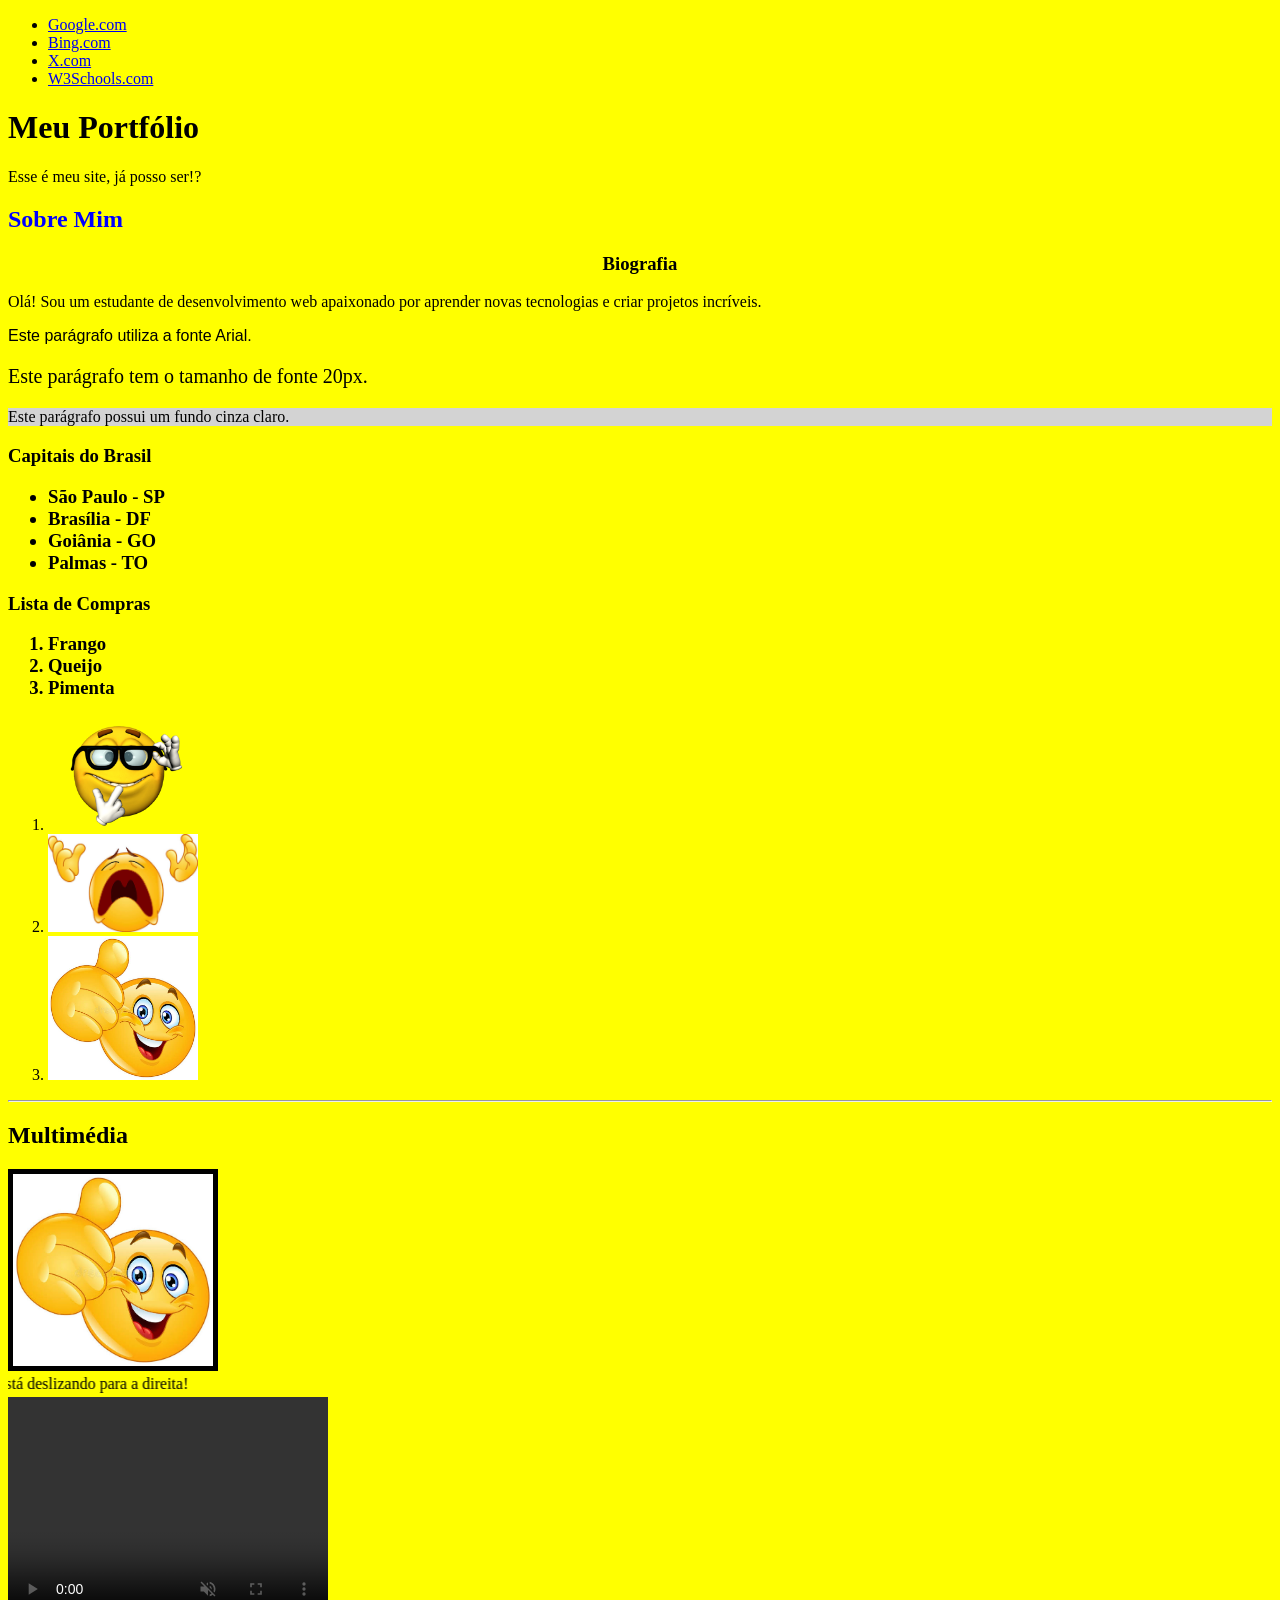
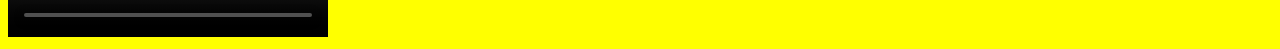
==== index.html @ d8d15885 "Implementando instruções dos Blocos 1, 2 e 5 no index.html e atualizando historico.log" ====
<!--
Descricao: Exercícios da Aula 02 - Introdução básica ao HTML e CSS
nome_arquivo: index.html
nome_exercicio: Atividade 02 - Introdução básica ao HTML e CSS
nome_aluno: Luiz Eduardo Moraes Sandoval
email_aluno: luiz.sandoval@portalsesisp.org.br
turma: TDEE 1BA- 2026
-->

<!DOCTYPE html>
<html lang="pt">
<head>
    <!-- O head contém informações sobre o documento que não são exibidas diretamente na página, como metadados, título e links para scripts ou estilos. -->
    <meta charset="UTF-8">
    <title>Meu Portfólio</title>
</head>
<body style="background-color:yellow;">
    <ul>
        <li><a href="https://www.google.com">Google.com</a></li>
        <li><a href="https://www.bing.com">Bing.com</a></li>
        <li><a href="https://www.x.com">X.com</a></li>
        <li><a href="https://www.w3schools.com">W3Schools.com</a></li>
    </ul>

    <h1>Meu Portfólio</h1>
    <p>Esse é meu site, já posso ser!?</p>

    <h2 style="color:blue;">Sobre Mim</h2>
    <h3 style="text-align:center;">Biografia</h3>
    <p>Olá! Sou um estudante de desenvolvimento web apaixonado por aprender novas tecnologias e criar projetos incríveis.</p>
    <p style="font-family:Arial;">Este parágrafo utiliza a fonte Arial.</p>
    <p style="font-size:20px;">Este parágrafo tem o tamanho de fonte 20px.</p>
    <p style="background-color: lightgrey;">Este parágrafo possui um fundo cinza claro.</p>

    <h3>
        <strong>Capitais do Brasil</strong>
        <ul>
            <li>São Paulo - SP</li>
            <li>Brasília - DF</li>
            <li>Goiânia - GO</li>
            <li>Palmas - TO</li>
        </ul>
    </h3>

    <h3>
        Lista de Compras
        <ol>
                <li>Frango</li>
                <li>Queijo</li>
                <li>Pimenta</li>
        </ol>
    </h3>

    <ol>
        <li><img src="assets/images/nerd emote.png" width="150"></li>
        <li><img src="assets/images/decepção.jpg" width="150"></li>
        <li><img src="assets/images/joia.jpg" width="150"></li>
    </ol>

    <hr>
    <h2>Multimédia</h2>
    <!-- Imagem com alt, largura 200px e borda preta -->
    <img src="assets/images/joia.jpg" alt="Imagem de uma joia" width="200" style="border:5px solid black;">

    <!-- Marquee deslizando para a direita com velocidade 10 -->
    <marquee direction="right" scrollamount="10">Este texto está deslizando para a direita!</marquee>

    <!-- Vídeo com controles, redimensionado e autoplay (muted) -->
    <video width="320" height="240" controls autoplay muted>
        <source src="assets/video.mp4" type="video/mp4">
        Seu navegador não suporta a tag de vídeo.
    </video>

</body>
</html>
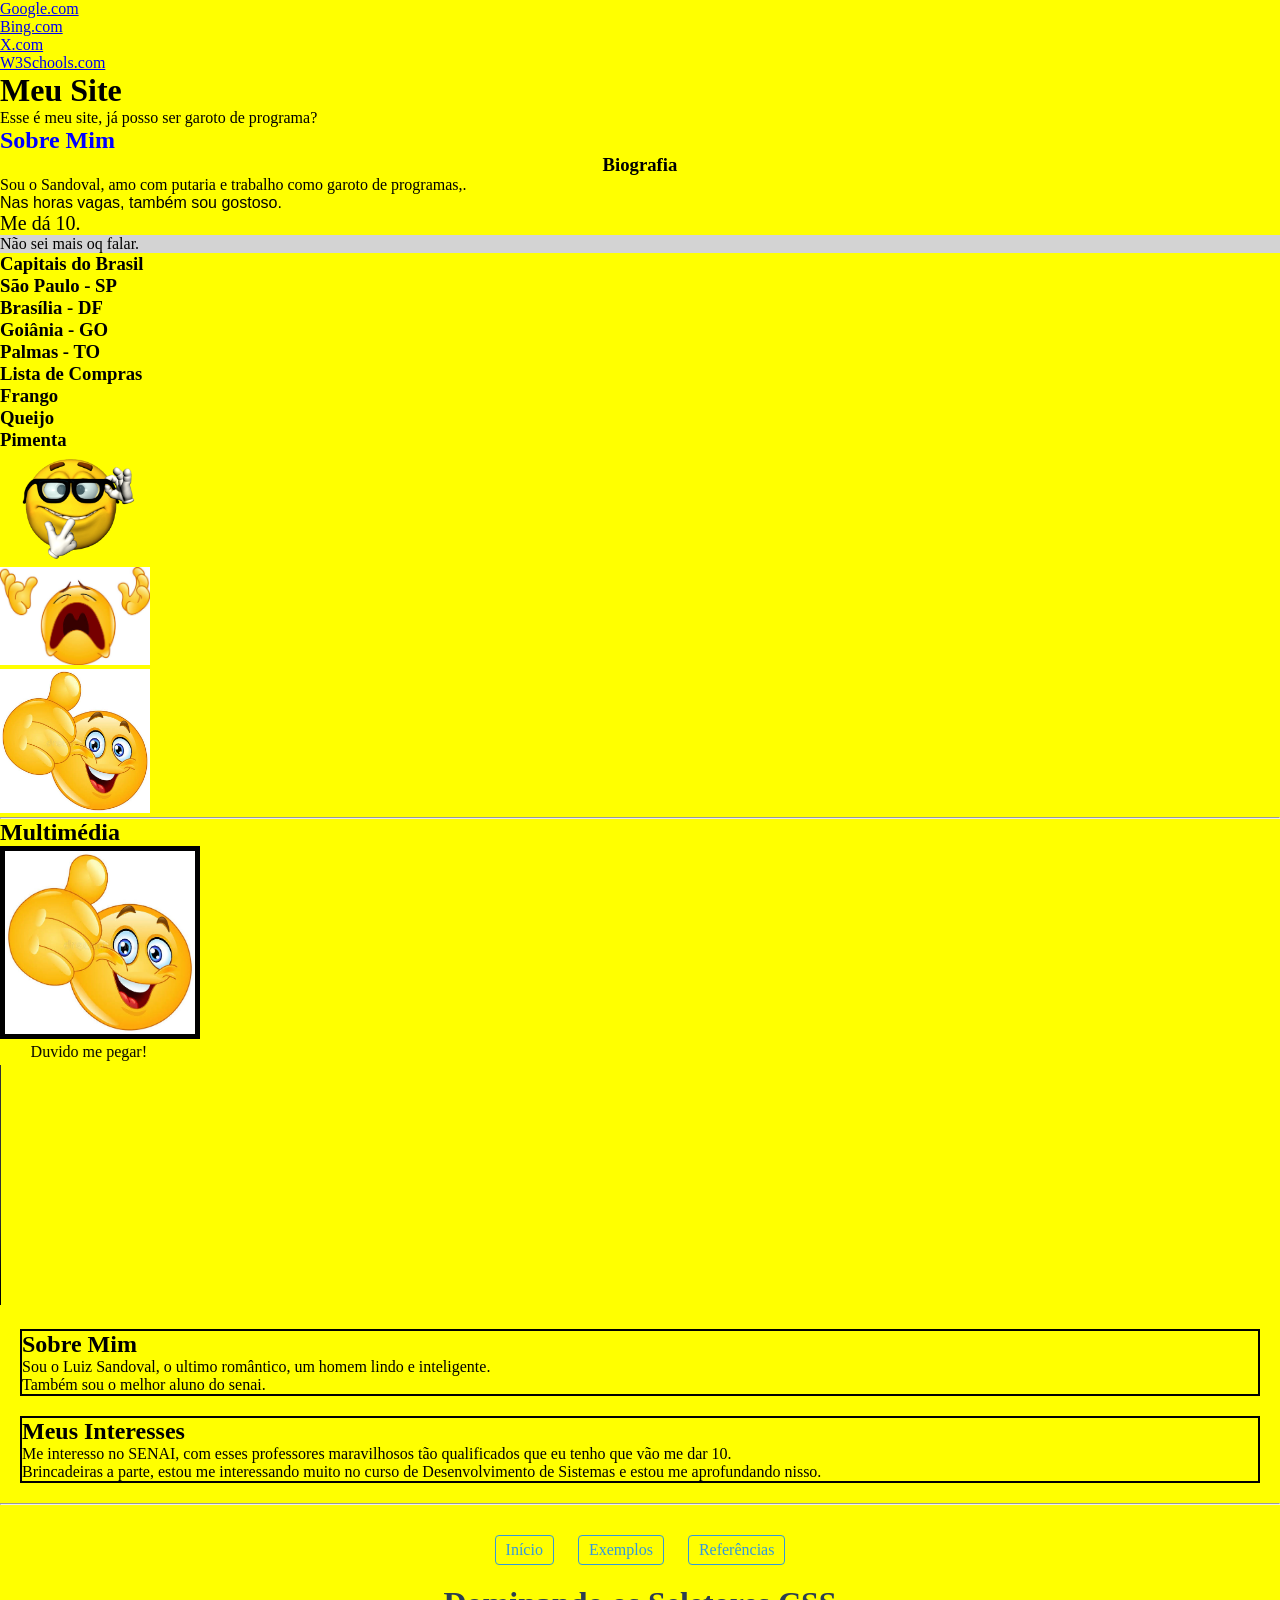
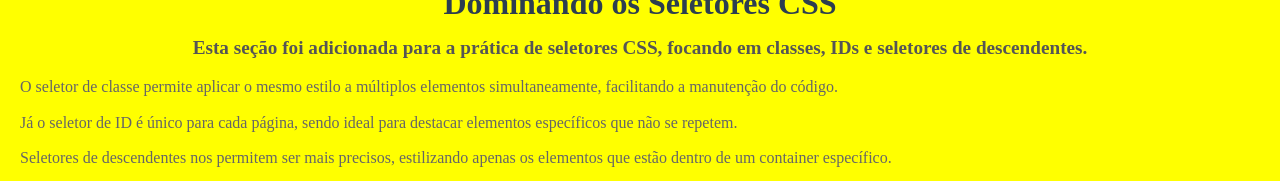
==== commit 065080af: "adicionando css" ====
--- a/index.html
+++ b/index.html
@@ -8,13 +8,18 @@
 -->
 
 <!DOCTYPE html>
-<html lang="pt">
+<html lang="pt-br">
 <head>
-    <!-- O head contém informações sobre o documento que não são exibidas diretamente na página, como metadados, título e links para scripts ou estilos. -->
     <meta charset="UTF-8">
-    <title>Meu Portfólio</title>
+    <meta name="viewport" content="width=device-width, initial-scale=1.0">
+    <title>Atividade Integrada - Aula 02 e Seletores CSS</title>
+    <link rel="stylesheet" href="style.css">
 </head>
 <body style="background-color:yellow;">
+
+    <!-- ==============================================================================
+         CONTEÚDO DA ATIVIDADE ANTERIOR (AULA 02)
+         ============================================================================== -->
     <ul>
         <li><a href="https://www.google.com">Google.com</a></li>
         <li><a href="https://www.bing.com">Bing.com</a></li>
@@ -22,15 +27,15 @@
         <li><a href="https://www.w3schools.com">W3Schools.com</a></li>
     </ul>
 
-    <h1>Meu Portfólio</h1>
-    <p>Esse é meu site, já posso ser!?</p>
+    <h1>Meu Site</h1>
+    <p>Esse é meu site, já posso ser garoto de programa?</p>
 
     <h2 style="color:blue;">Sobre Mim</h2>
     <h3 style="text-align:center;">Biografia</h3>
-    <p>Olá! Sou um estudante de desenvolvimento web apaixonado por aprender novas tecnologias e criar projetos incríveis.</p>
-    <p style="font-family:Arial;">Este parágrafo utiliza a fonte Arial.</p>
-    <p style="font-size:20px;">Este parágrafo tem o tamanho de fonte 20px.</p>
-    <p style="background-color: lightgrey;">Este parágrafo possui um fundo cinza claro.</p>
+    <p>Sou o Sandoval, amo com putaria e trabalho como garoto de programas,.</p>
+    <p style="font-family:Arial;">Nas horas vagas, também sou gostoso.</p>
+    <p style="font-size:20px;">Me dá 10.</p>
+    <p style="background-color: lightgrey;">Não sei mais oq falar.</p>
 
     <h3>
         <strong>Capitais do Brasil</strong>
@@ -45,25 +50,25 @@
     <h3>
         Lista de Compras
         <ol>
-                <li>Frango</li>
-                <li>Queijo</li>
-                <li>Pimenta</li>
+            <li>Frango</li>
+            <li>Queijo</li>
+            <li>Pimenta</li>
         </ol>
     </h3>
 
     <ol>
-        <li><img src="assets/images/nerd emote.png" width="150"></li>
-        <li><img src="assets/images/decepção.jpg" width="150"></li>
-        <li><img src="assets/images/joia.jpg" width="150"></li>
+        <li><img src="assets/icons/nerd emote.png" width="150"></li>
+        <li><img src="assets/icons/decepção.jpg" width="150"></li>
+        <li><img src="assets/icons/joia.jpg" width="150"></li>
     </ol>
 
     <hr>
     <h2>Multimédia</h2>
     <!-- Imagem com alt, largura 200px e borda preta -->
-    <img src="assets/images/joia.jpg" alt="Imagem de uma joia" width="200" style="border:5px solid black;">
+    <img src="assets/icons/joia.jpg" alt="Imagem top" width="200" style="border:5px solid black;">
 
     <!-- Marquee deslizando para a direita com velocidade 10 -->
-    <marquee direction="right" scrollamount="10">Este texto está deslizando para a direita!</marquee>
+    <marquee direction="right" scrollamount="10">Duvido me pegar!</marquee>
 
     <!-- Vídeo com controles, redimensionado e autoplay (muted) -->
     <video width="320" height="240" controls autoplay muted>
@@ -71,5 +76,47 @@
         Seu navegador não suporta a tag de vídeo.
     </video>
 
+    <!-- Bloco 7: Estrutura Semântica e Organização -->
+    <section style="border: 2px solid black; margin: 20px;">
+        <h2>Sobre Mim</h2>
+        <p>Sou o Luiz Sandoval, o ultimo romântico, um homem lindo e inteligente.</p>
+        <p>Também sou o melhor aluno do senai.</p>
+    </section>
+
+    <section style="border: 2px solid black; margin: 20px;">
+        <h2>Meus Interesses</h2>
+        <p>Me interesso no SENAI, com esses professores maravilhosos tão qualificados que eu tenho que vão me dar 10.</p>
+        <p>Brincadeiras a parte, estou me interessando muito no curso de Desenvolvimento de Sistemas e estou me aprofundando nisso.</p>
+    </section>
+
+    <hr>
+
+    <!--
+         CONTEÚDO DA ATIVIDADE DE HOJE (SELETORES CSS)
+    -->
+    <nav>
+        <a href="#">Início</a>
+        <a href="#">Exemplos</a>
+        <a href="#">Referências</a>
+    </nav>
+
+    <h1 class="titulo">Dominando os Seletores CSS</h1>
+
+    <p id="descricao">
+        Esta seção foi adicionada para a prática de seletores CSS, focando em classes, IDs e seletores de descendentes.
+    </p>
+
+    <p class="paragrafo-simples">
+        O seletor de classe permite aplicar o mesmo estilo a múltiplos elementos simultaneamente, facilitando a manutenção do código.
+    </p>
+
+    <p class="paragrafo-simples">
+        Já o seletor de ID é único para cada página, sendo ideal para destacar elementos específicos que não se repetem.
+    </p>
+
+    <p class="paragrafo-simples">
+        Seletores de descendentes nos permitem ser mais precisos, estilizando apenas os elementos que estão dentro de um container específico.
+    </p>
+
 </body>
 </html>
--- a/style.css
+++ b/style.css
@@ -0,0 +1,53 @@
+/* Seletor Universal: Zerando margin e padding de todos os elementos */
+* {
+    margin: 0;
+    padding: 0;
+    box-sizing: border-box;
+}
+
+/* Seletor de Classe: Estilizando o título principal */
+.titulo {
+    color: #2c3e50;
+    text-align: center;
+    margin-top: 20px;
+}
+
+/* Seletor de ID: Aumentando o tamanho da fonte da descrição */
+#descricao {
+    font-size: 1.2rem;
+    font-weight: bold;
+    text-align: center;
+    margin: 15px 0;
+    color: #555;
+}
+
+/* Seletor de Classe: Estilizando os parágrafos simples */
+.paragrafo-simples {
+    color: #666;
+    line-height: 1.6;
+    margin: 10px 20px;
+    text-align: justify;
+}
+
+/* Seletor de Descendente: Estilizando os links dentro do menu de navegação */
+nav a {
+    text-decoration: none;
+    color: #3498db;
+    margin: 0 10px;
+    font-weight: 500;
+    display: inline-block;
+    padding: 5px 10px;
+    border: 1px solid #3498db;
+    border-radius: 4px;
+}
+
+nav a:hover {
+    background-color: #3498db;
+    color: white;
+}
+
+/* Estilizando o container nav para centralizar os links */
+nav {
+    text-align: center;
+    margin-top: 30px;
+}
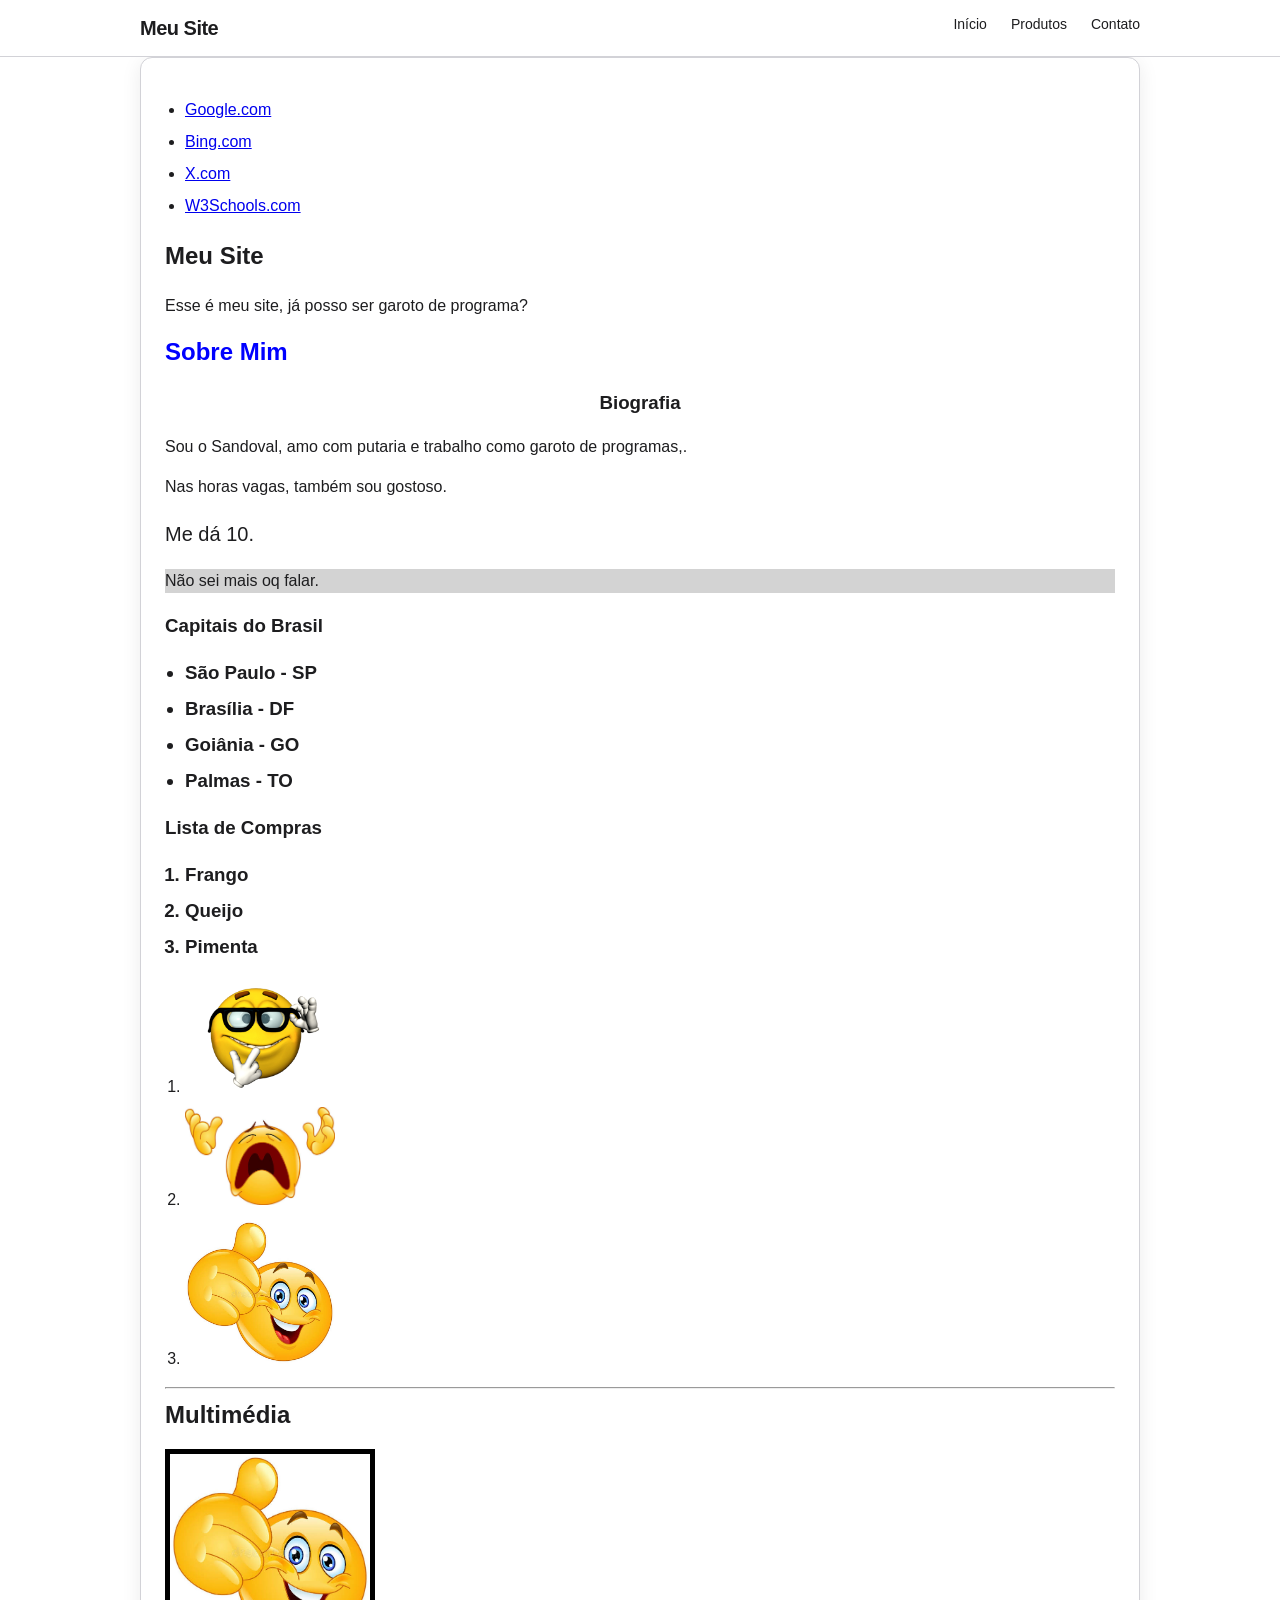
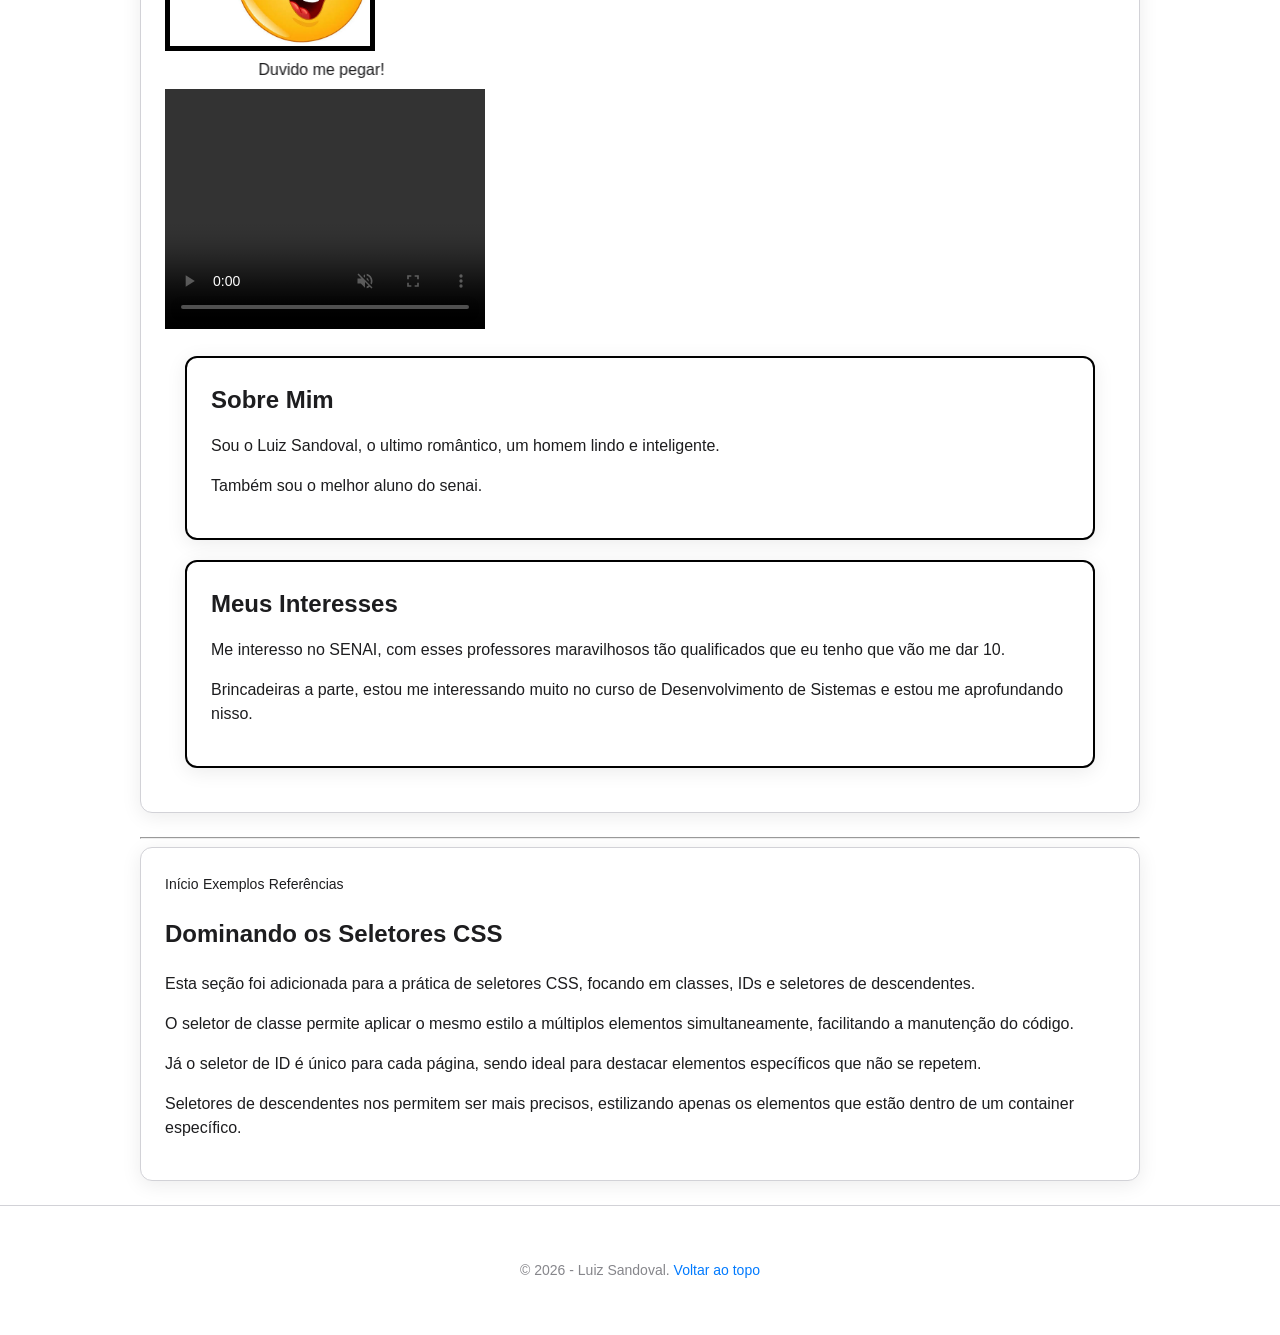
==== commit d1eaedea: "Estilização e abas de navegação" ====
--- a/index.html
+++ b/index.html
@@ -15,108 +15,125 @@
     <title>Atividade Integrada - Aula 02 e Seletores CSS</title>
     <link rel="stylesheet" href="style.css">
 </head>
-<body style="background-color:yellow;">
+<body>
 
-    <!-- ==============================================================================
-         CONTEÚDO DA ATIVIDADE ANTERIOR (AULA 02)
-         ============================================================================== -->
-    <ul>
-        <li><a href="https://www.google.com">Google.com</a></li>
-        <li><a href="https://www.bing.com">Bing.com</a></li>
-        <li><a href="https://www.x.com">X.com</a></li>
-        <li><a href="https://www.w3schools.com">W3Schools.com</a></li>
-    </ul>
+    <header id="topo">
+        <div class="container">
+            <h1>Meu Site</h1>
+            <nav>
+                <ul>
+                    <li><a href="index.html">Início</a></li>
+                    <li><a href="pages/produtos.html">Produtos</a></li>
+                    <li><a href="pages/contato.html">Contato</a></li>
+                </ul>
+            </nav>
+        </div>
+    </header>
 
-    <h1>Meu Site</h1>
-    <p>Esse é meu site, já posso ser garoto de programa?</p>
+    <main class="container">
+        <!-- Conteúdo da Aula 02 -->
+        <section>
+            <ul>
+                <li><a href="https://www.google.com">Google.com</a></li>
+                <li><a href="https://www.bing.com">Bing.com</a></li>
+                <li><a href="https://www.x.com">X.com</a></li>
+                <li><a href="https://www.w3schools.com">W3Schools.com</a></li>
+            </ul>
 
-    <h2 style="color:blue;">Sobre Mim</h2>
-    <h3 style="text-align:center;">Biografia</h3>
-    <p>Sou o Sandoval, amo com putaria e trabalho como garoto de programas,.</p>
-    <p style="font-family:Arial;">Nas horas vagas, também sou gostoso.</p>
-    <p style="font-size:20px;">Me dá 10.</p>
-    <p style="background-color: lightgrey;">Não sei mais oq falar.</p>
+            <h1>Meu Site</h1>
+            <p>Esse é meu site, já posso ser garoto de programa?</p>
 
-    <h3>
-        <strong>Capitais do Brasil</strong>
-        <ul>
-            <li>São Paulo - SP</li>
-            <li>Brasília - DF</li>
-            <li>Goiânia - GO</li>
-            <li>Palmas - TO</li>
-        </ul>
-    </h3>
+            <h2 style="color:blue;">Sobre Mim</h2>
+            <h3 style="text-align:center;">Biografia</h3>
+            <p>Sou o Sandoval, amo com putaria e trabalho como garoto de programas,.</p>
+            <p style="font-family:Arial;">Nas horas vagas, também sou gostoso.</p>
+            <p style="font-size:20px;">Me dá 10.</p>
+            <p style="background-color: lightgrey;">Não sei mais oq falar.</p>
 
-    <h3>
-        Lista de Compras
-        <ol>
-            <li>Frango</li>
-            <li>Queijo</li>
-            <li>Pimenta</li>
-        </ol>
-    </h3>
+            <h3>
+                <strong>Capitais do Brasil</strong>
+                <ul>
+                    <li>São Paulo - SP</li>
+                    <li>Brasília - DF</li>
+                    <li>Goiânia - GO</li>
+                    <li>Palmas - TO</li>
+                </ul>
+            </h3>
 
-    <ol>
-        <li><img src="assets/icons/nerd emote.png" width="150"></li>
-        <li><img src="assets/icons/decepção.jpg" width="150"></li>
-        <li><img src="assets/icons/joia.jpg" width="150"></li>
-    </ol>
+            <h3>
+                Lista de Compras
+                <ol>
+                    <li>Frango</li>
+                    <li>Queijo</li>
+                    <li>Pimenta</li>
+                </ol>
+            </h3>
 
-    <hr>
-    <h2>Multimédia</h2>
-    <!-- Imagem com alt, largura 200px e borda preta -->
-    <img src="assets/icons/joia.jpg" alt="Imagem top" width="200" style="border:5px solid black;">
+            <ol>
+                <li><img src="assets/icons/nerd emote.png" width="150"></li>
+                <li><img src="assets/icons/decepção.jpg" width="150"></li>
+                <li><img src="assets/icons/joia.jpg" width="150"></li>
+            </ol>
 
-    <!-- Marquee deslizando para a direita com velocidade 10 -->
-    <marquee direction="right" scrollamount="10">Duvido me pegar!</marquee>
+            <hr>
+            <h2>Multimédia</h2>
+            <img src="assets/icons/joia.jpg" alt="Imagem top" width="200" style="border:5px solid black;">
 
-    <!-- Vídeo com controles, redimensionado e autoplay (muted) -->
-    <video width="320" height="240" controls autoplay muted>
-        <source src="assets/video.mp4" type="video/mp4">
-        Seu navegador não suporta a tag de vídeo.
-    </video>
+            <marquee direction="right" scrollamount="10">Duvido me pegar!</marquee>
 
-    <!-- Bloco 7: Estrutura Semântica e Organização -->
-    <section style="border: 2px solid black; margin: 20px;">
-        <h2>Sobre Mim</h2>
-        <p>Sou o Luiz Sandoval, o ultimo romântico, um homem lindo e inteligente.</p>
-        <p>Também sou o melhor aluno do senai.</p>
-    </section>
+            <video width="320" height="240" controls autoplay muted>
+                <source src="assets/video.mp4" type="video/mp4">
+                Seu navegador não suporta a tag de vídeo.
+            </video>
 
-    <section style="border: 2px solid black; margin: 20px;">
-        <h2>Meus Interesses</h2>
-        <p>Me interesso no SENAI, com esses professores maravilhosos tão qualificados que eu tenho que vão me dar 10.</p>
-        <p>Brincadeiras a parte, estou me interessando muito no curso de Desenvolvimento de Sistemas e estou me aprofundando nisso.</p>
-    </section>
+            <section style="border: 2px solid black; margin: 20px;">
+                <h2>Sobre Mim</h2>
+                <p>Sou o Luiz Sandoval, o ultimo romântico, um homem lindo e inteligente.</p>
+                <p>Também sou o melhor aluno do senai.</p>
+            </section>
 
-    <hr>
+            <section style="border: 2px solid black; margin: 20px;">
+                <h2>Meus Interesses</h2>
+                <p>Me interesso no SENAI, com esses professores maravilhosos tão qualificados que eu tenho que vão me dar 10.</p>
+                <p>Brincadeiras a parte, estou me interessando muito no curso de Desenvolvimento de Sistemas e estou me aprofundando nisso.</p>
+            </section>
+        </section>
 
-    <!--
-         CONTEÚDO DA ATIVIDADE DE HOJE (SELETORES CSS)
-    -->
-    <nav>
-        <a href="#">Início</a>
-        <a href="#">Exemplos</a>
-        <a href="#">Referências</a>
-    </nav>
+        <hr>
 
-    <h1 class="titulo">Dominando os Seletores CSS</h1>
+        <!-- Conteúdo de Seletores CSS -->
+        <section>
+            <nav>
+                <a href="#">Início</a>
+                <a href="#">Exemplos</a>
+                <a href="#">Referências</a>
+            </nav>
 
-    <p id="descricao">
-        Esta seção foi adicionada para a prática de seletores CSS, focando em classes, IDs e seletores de descendentes.
-    </p>
+            <h1 class="titulo">Dominando os Seletores CSS</h1>
 
-    <p class="paragrafo-simples">
-        O seletor de classe permite aplicar o mesmo estilo a múltiplos elementos simultaneamente, facilitando a manutenção do código.
-    </p>
+            <p id="descricao">
+                Esta seção foi adicionada para a prática de seletores CSS, focando em classes, IDs e seletores de descendentes.
+            </p>
 
-    <p class="paragrafo-simples">
-        Já o seletor de ID é único para cada página, sendo ideal para destacar elementos específicos que não se repetem.
-    </p>
+            <p class="paragrafo-simples">
+                O seletor de classe permite aplicar o mesmo estilo a múltiplos elementos simultaneamente, facilitando a manutenção do código.
+            </p>
 
-    <p class="paragrafo-simples">
-        Seletores de descendentes nos permitem ser mais precisos, estilizando apenas os elementos que estão dentro de um container específico.
-    </p>
+            <p class="paragrafo-simples">
+                Já o seletor de ID é único para cada página, sendo ideal para destacar elementos específicos que não se repetem.
+            </p>
+
+            <p class="paragrafo-simples">
+                Seletores de descendentes nos permitem ser mais precisos, estilizando apenas os elementos que estão dentro de um container específico.
+            </p>
+        </section>
+    </main>
+
+    <footer>
+        <div class="container">
+            <p>&copy; 2026 - Luiz Sandoval. <a href="#topo">Voltar ao topo</a></p>
+        </div>
+    </footer>
 
 </body>
 </html>
--- a/style.css
+++ b/style.css
@@ -1,53 +1,173 @@
-/* Seletor Universal: Zerando margin e padding de todos os elementos */
-* {
+:root {
+    --primary: #007AFF;
+    --primary-hover: #005BB5;
+    --bg-color: #ffffff;
+    --bg-secondary: #fbfbfd;
+    --text-main: #1d1d1f;
+    --text-secondary: #86868b;
+    --border-color: #d2d2d7;
+    --card-bg: #ffffff;
+    --shadow: 0 4px 20px rgba(0, 0, 0, 0.08);
+    --radius: 12px;
+}
+
+body {
+    font-family: -apple-system, BlinkMacSystemFont, "Segoe UI", Roboto, Helvetica, Arial, sans-serif;
+    background-color: var(--bg-color);
+    color: var(--text-main);
     margin: 0;
     padding: 0;
-    box-sizing: border-box;
+    line-height: 1.5;
+    -webkit-font-smoothing: antialiased;
 }
 
-/* Seletor de Classe: Estilizando o título principal */
-.titulo {
-    color: #2c3e50;
-    text-align: center;
-    margin-top: 20px;
+.container {
+    max-width: 1000px;
+    margin: 0 auto;
+    padding: 0 24px;
 }
 
-/* Seletor de ID: Aumentando o tamanho da fonte da descrição */
-#descricao {
-    font-size: 1.2rem;
-    font-weight: bold;
-    text-align: center;
-    margin: 15px 0;
-    color: #555;
+/* Glassmorphism Navigation */
+header {
+    position: sticky;
+    top: 0;
+    z-index: 1000;
+    background: rgba(255, 255, 255, 0.8);
+    backdrop-filter: blur(20px);
+    -webkit-backdrop-filter: blur(20px);
+    border-bottom: 1px solid var(--border-color);
+    padding: 12px 0;
 }
 
-/* Seletor de Classe: Estilizando os parágrafos simples */
-.paragrafo-simples {
-    color: #666;
-    line-height: 1.6;
-    margin: 10px 20px;
-    text-align: justify;
+header .container {
+    display: flex;
+    justify-content: space-between;
+    align-items: center;
 }
 
-/* Seletor de Descendente: Estilizando os links dentro do menu de navegação */
-nav a {
-    text-decoration: none;
-    color: #3498db;
-    margin: 0 10px;
-    font-weight: 500;
-    display: inline-block;
-    padding: 5px 10px;
-    border: 1px solid #3498db;
-    border-radius: 4px;
+header h1 {
+    font-size: 20px;
+    font-weight: 600;
+    margin: 0;
+    letter-spacing: -0.5px;
 }
 
-nav a:hover {
-    background-color: #3498db;
-    color: white;
+nav ul {
+    list-style: none;
+    padding: 0;
+    margin: 0;
+    display: flex;
+    gap: 24px;
 }
 
-/* Estilizando o container nav para centralizar os links */
-nav {
+nav ul li a, nav a {
+    text-decoration: none;
+    color: var(--text-main);
+    font-size: 14px;
+    font-weight: 500;
+    transition: color 0.2s ease;
+}
+
+nav ul li a:hover, nav a:hover {
+    color: var(--primary);
+}
+
+/* Main Content Styling */
+main {
+    padding: 40px 0;
+}
+
+section {
+    background: var(--card-bg);
+    border: 1px solid var(--border-color);
+    border-radius: var(--radius);
+    padding: 24px;
+    margin-bottom: 24px;
+    box-shadow: var(--shadow);
+    transition: transform 0.2s ease;
+}
+
+section:hover {
+    transform: translateY(-2px);
+}
+
+h2 {
+    font-size: 24px;
+    font-weight: 600;
+    margin-top: 0;
+    margin-bottom: 16px;
+}
+
+/* Product Grid */
+.product-grid {
+    display: grid;
+    grid-template-columns: repeat(auto-fit, minmax(240px, 1fr));
+    gap: 24px;
+    margin-top: 32px;
+}
+
+.product-card {
+    background: var(--bg-secondary);
+    border: 1px solid var(--border-color);
+    border-radius: var(--radius);
+    padding: 20px;
     text-align: center;
-    margin-top: 30px;
+    transition: all 0.3s ease;
 }
+
+.product-card:hover {
+    border-color: var(--primary);
+    box-shadow: 0 0 0 1px var(--primary), var(--shadow);
+}
+
+.product-card h3 {
+    margin: 0 0 12px 0;
+    font-size: 18px;
+}
+
+.price {
+    display: block;
+    font-size: 20px;
+    font-weight: 700;
+    color: var(--primary);
+    margin: 16px 0;
+}
+
+.btn {
+    display: inline-block;
+    background: var(--primary);
+    color: white !important;
+    padding: 8px 16px;
+    border-radius: 20px;
+    text-decoration: none;
+    font-size: 13px;
+    font-weight: 600;
+    transition: background 0.2s ease;
+}
+
+.btn:hover {
+    background: var(--primary-hover);
+}
+
+/* Footer */
+footer {
+    text-align: center;
+    padding: 40px 0;
+    border-top: 1px solid var(--border-color);
+    color: var(--text-secondary);
+    font-size: 14px;
+}
+
+footer a {
+    color: var(--primary);
+    text-decoration: none;
+}
+
+/* Lists */
+ol, ul {
+    padding-left: 20px;
+}
+
+li {
+    margin-bottom: 8px;
+}
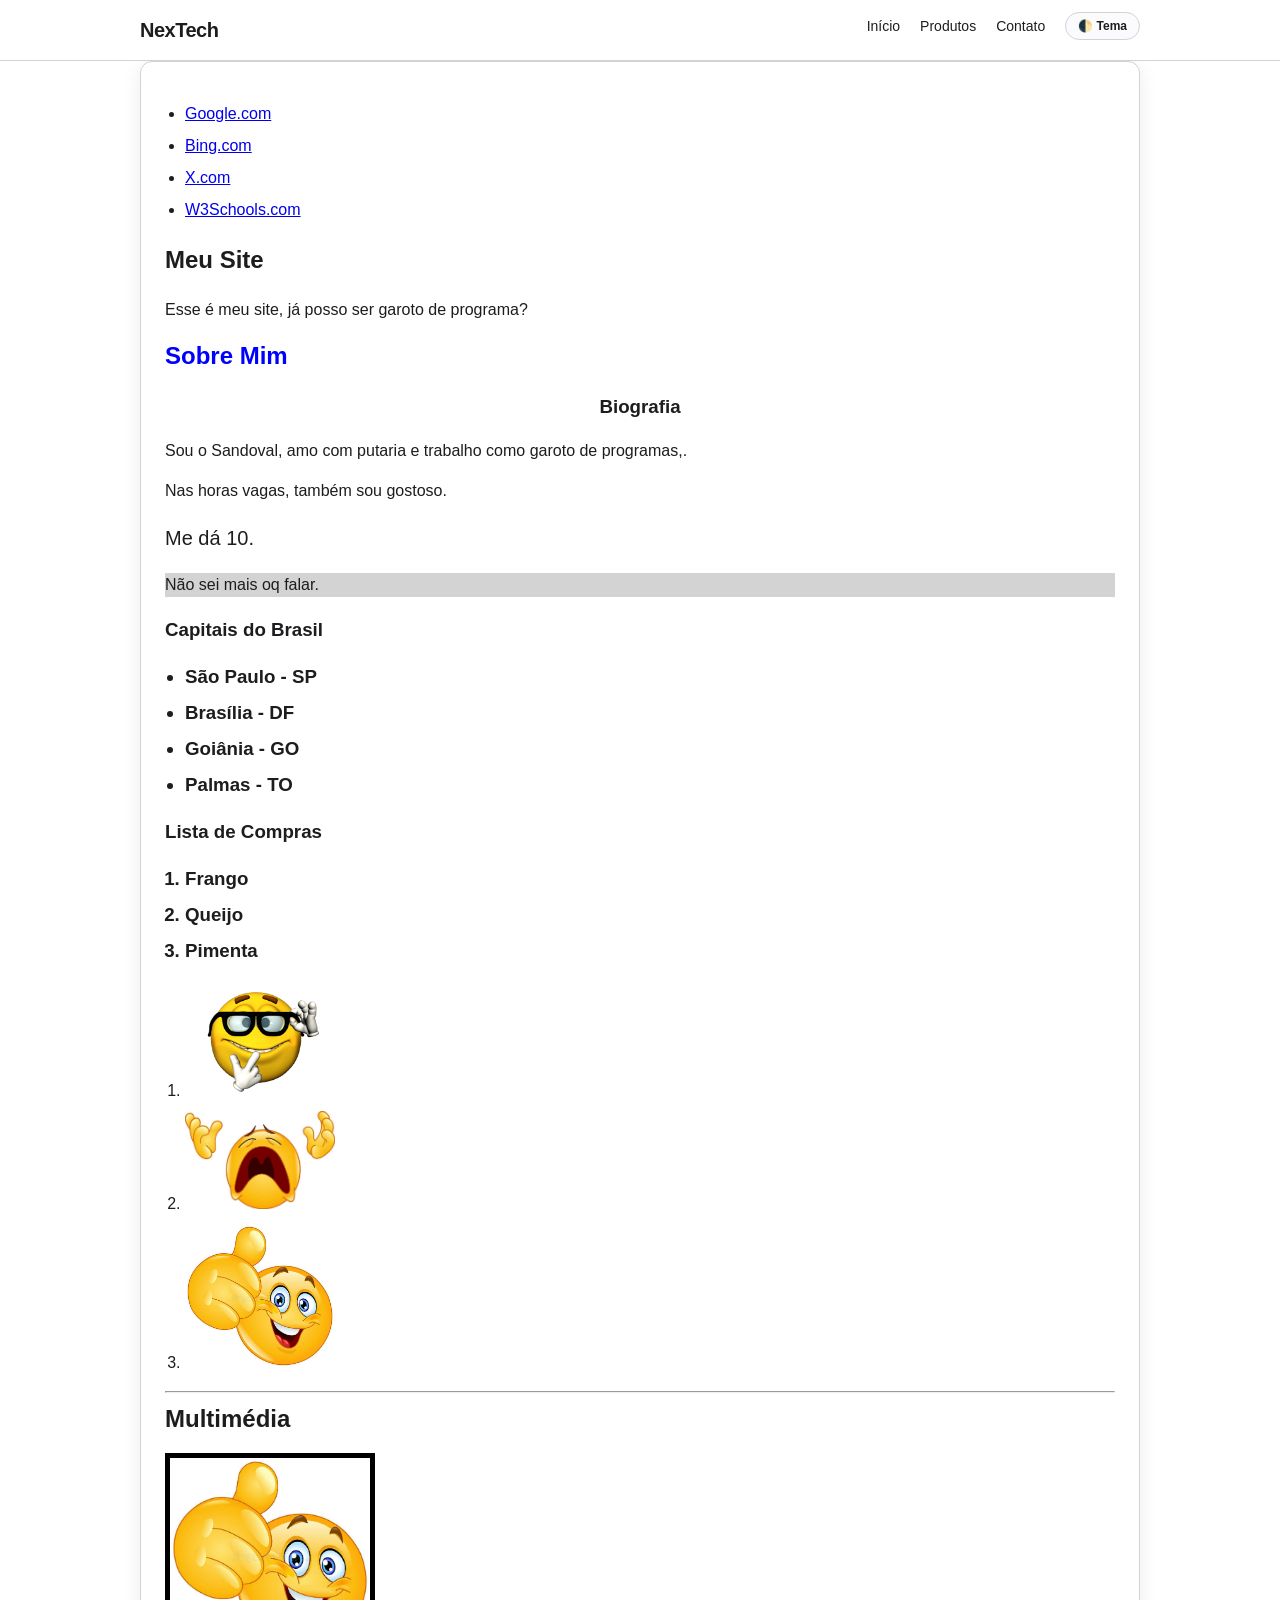
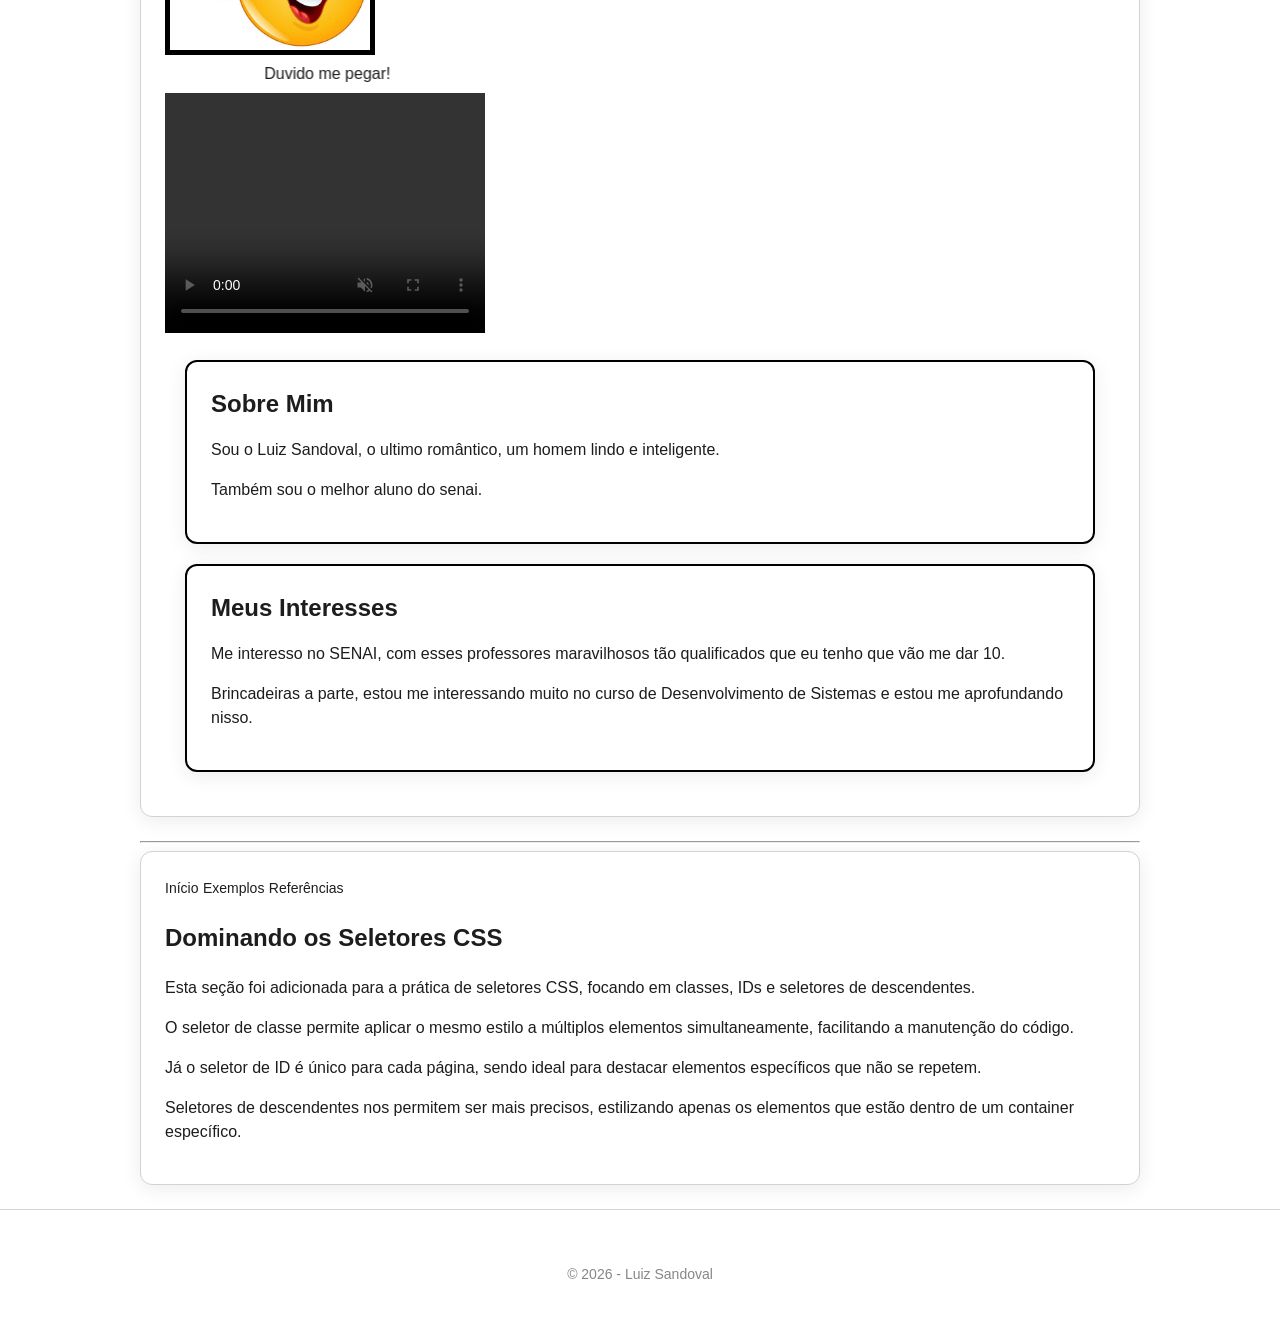
==== commit 2b2dd34f: "Introdução ao js" ====
--- a/index.html
+++ b/index.html
@@ -12,19 +12,20 @@
 <head>
     <meta charset="UTF-8">
     <meta name="viewport" content="width=device-width, initial-scale=1.0">
-    <title>Atividade Integrada - Aula 02 e Seletores CSS</title>
+    <title>NexTech - Início</title>
     <link rel="stylesheet" href="style.css">
 </head>
 <body>
 
     <header id="topo">
         <div class="container">
-            <h1>Meu Site</h1>
+            <h1>NexTech</h1>
             <nav>
-                <ul>
+                <ul style="display: flex; align-items: center; gap: 20px;">
                     <li><a href="index.html">Início</a></li>
                     <li><a href="pages/produtos.html">Produtos</a></li>
                     <li><a href="pages/contato.html">Contato</a></li>
+                    <li><button id="themeToggle">🌓 Tema</button></li>
                 </ul>
             </nav>
         </div>
@@ -129,11 +130,13 @@
         </section>
     </main>
 
-    <footer>
+    <footer id="footer">
         <div class="container">
-            <p>&copy; 2026 - Luiz Sandoval. <a href="#topo">Voltar ao topo</a></p>
+            <p>&copy; 2026 - Luiz Sandoval</p>
         </div>
     </footer>
 
+    <button id="backToTop" title="Voltar ao topo">↑</button>
+    <script src="js/script.js"></script>
 </body>
 </html>
--- a/style.css
+++ b/style.css
@@ -11,6 +11,16 @@
     --radius: 12px;
 }
 
+body.dark-mode {
+    --bg-color: #121212;
+    --bg-secondary: #1e1e1e;
+    --text-main: #f5f5f7;
+    --text-secondary: #a1a1a6;
+    --border-color: #333333;
+    --card-bg: #1c1c1e;
+    --shadow: 0 4px 20px rgba(0, 0, 0, 0.4);
+}
+
 body {
     font-family: -apple-system, BlinkMacSystemFont, "Segoe UI", Roboto, Helvetica, Arial, sans-serif;
     background-color: var(--bg-color);
@@ -19,6 +29,7 @@
     padding: 0;
     line-height: 1.5;
     -webkit-font-smoothing: antialiased;
+    transition: background-color 0.3s ease, color 0.3s ease;
 }
 
 .container {
@@ -39,6 +50,10 @@
     padding: 12px 0;
 }
 
+body.dark-mode header {
+    background: rgba(18, 18, 18, 0.8);
+}
+
 header .container {
     display: flex;
     justify-content: space-between;
@@ -58,6 +73,7 @@
     margin: 0;
     display: flex;
     gap: 24px;
+    align-items: center;
 }
 
 nav ul li a, nav a {
@@ -70,6 +86,23 @@
 
 nav ul li a:hover, nav a:hover {
     color: var(--primary);
+}
+
+/* Theme Toggle Button */
+#themeToggle {
+    background: var(--bg-secondary);
+    border: 1px solid var(--border-color);
+    color: var(--text-main);
+    padding: 6px 12px;
+    border-radius: 20px;
+    cursor: pointer;
+    font-size: 12px;
+    font-weight: 600;
+    transition: all 0.2s ease;
+}
+
+#themeToggle:hover {
+    background: var(--border-color);
 }
 
 /* Main Content Styling */
@@ -149,6 +182,32 @@
     background: var(--primary-hover);
 }
 
+/* Back to Top Button */
+#backToTop {
+    position: fixed;
+    bottom: 30px;
+    right: 30px;
+    width: 45px;
+    height: 45px;
+    background: var(--primary);
+    color: white;
+    border: none;
+    border-radius: 50%;
+    cursor: pointer;
+    display: none; /* Hidden by default */
+    align-items: center;
+    justify-content: center;
+    font-size: 20px;
+    box-shadow: var(--shadow);
+    z-index: 1000;
+    transition: opacity 0.3s, transform 0.3s;
+}
+
+#backToTop:hover {
+    transform: scale(1.1);
+    background: var(--primary-hover);
+}
+
 /* Footer */
 footer {
     text-align: center;
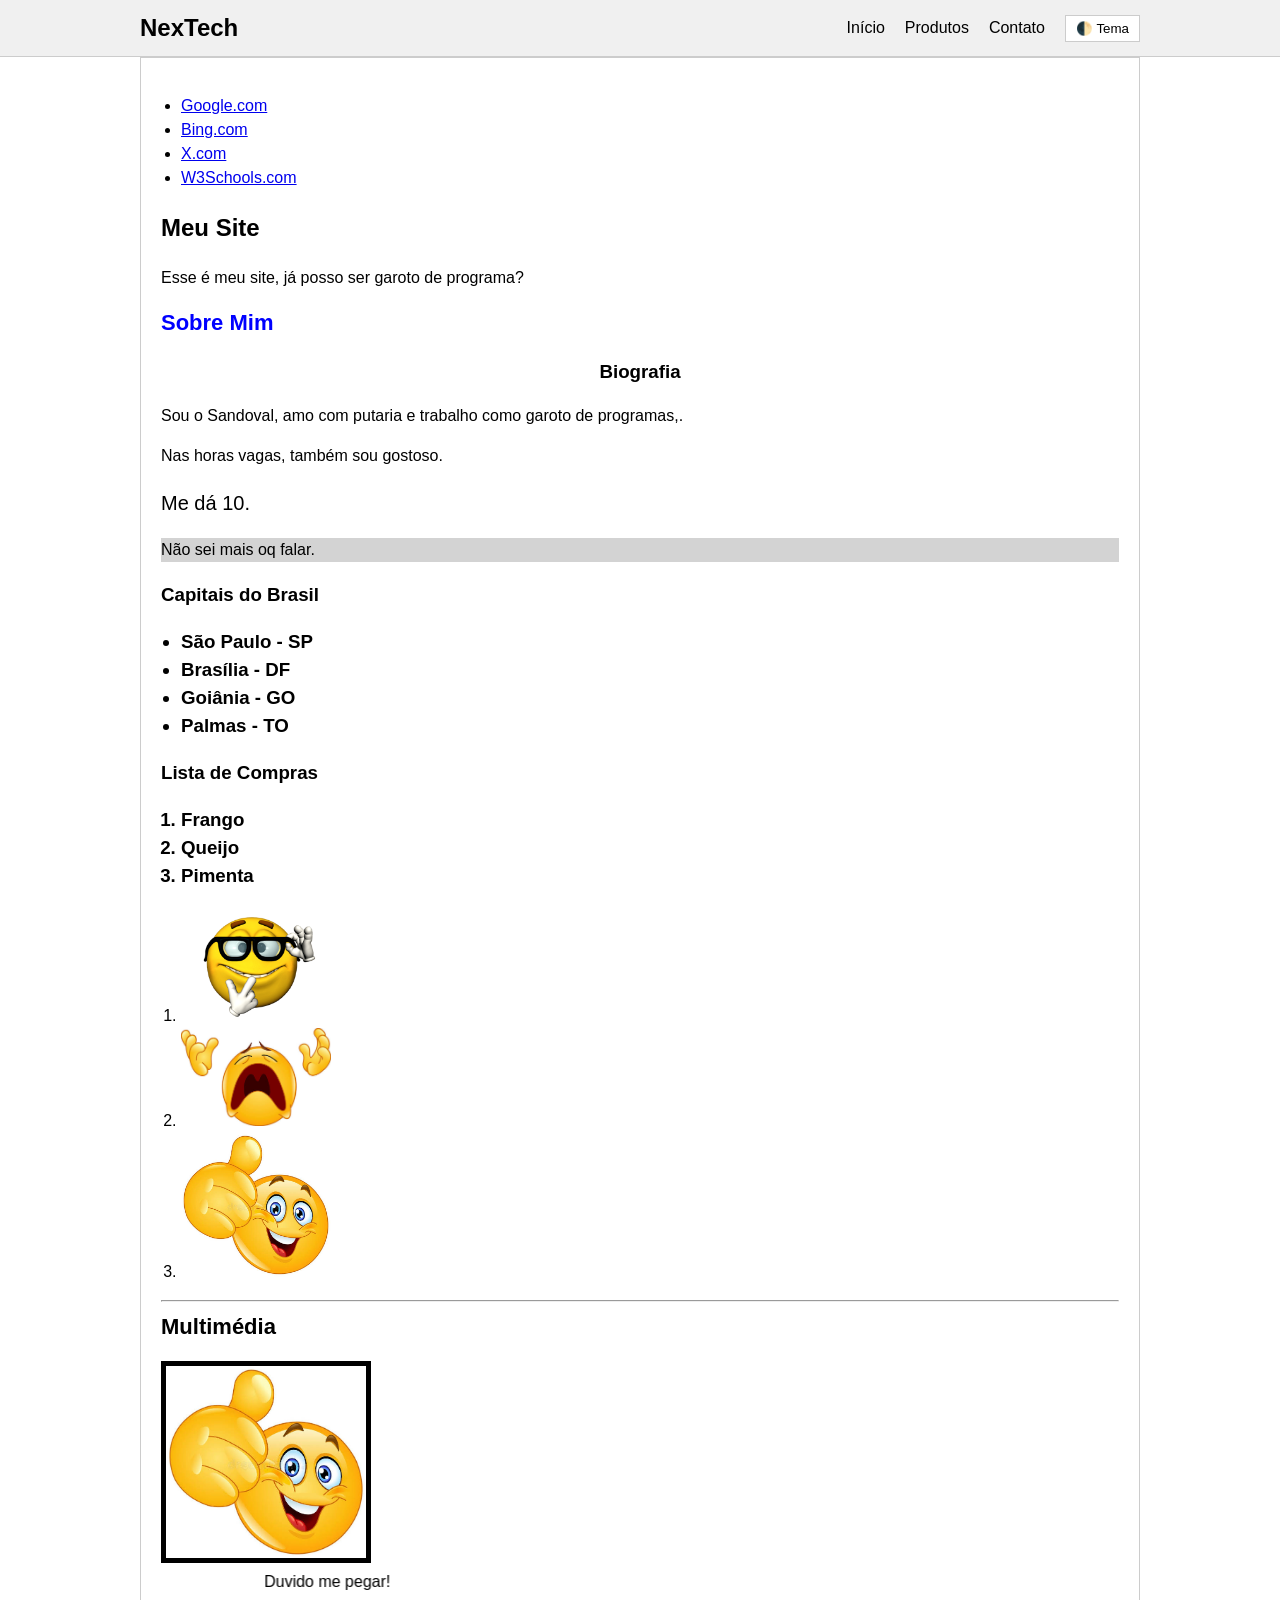
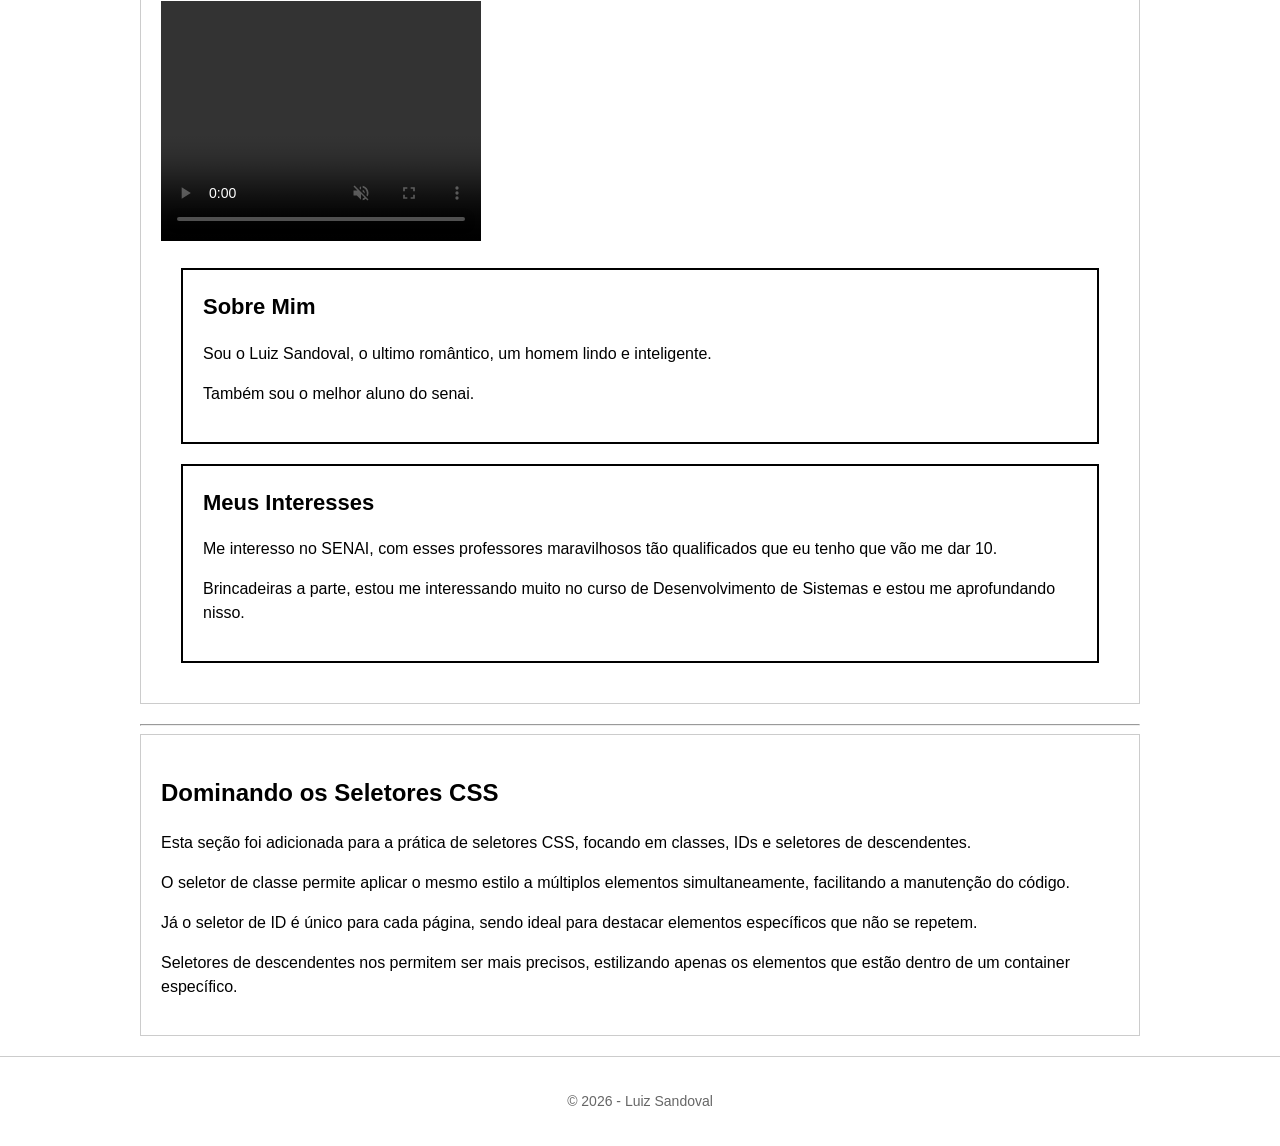
==== commit a9cddc61: "Simplificando estilo e padronizando menu para versão estudante" ====
--- a/index.html
+++ b/index.html
@@ -104,11 +104,6 @@
 
         <!-- Conteúdo de Seletores CSS -->
         <section>
-            <nav>
-                <a href="#">Início</a>
-                <a href="#">Exemplos</a>
-                <a href="#">Referências</a>
-            </nav>
 
             <h1 class="titulo">Dominando os Seletores CSS</h1>
 
--- a/style.css
+++ b/style.css
@@ -1,57 +1,39 @@
 :root {
     --primary: #007AFF;
-    --primary-hover: #005BB5;
     --bg-color: #ffffff;
-    --bg-secondary: #fbfbfd;
-    --text-main: #1d1d1f;
-    --text-secondary: #86868b;
-    --border-color: #d2d2d7;
-    --card-bg: #ffffff;
-    --shadow: 0 4px 20px rgba(0, 0, 0, 0.08);
-    --radius: 12px;
+    --bg-secondary: #f0f0f0;
+    --text-main: #000000;
+    --text-secondary: #666666;
+    --border-color: #cccccc;
 }
 
 body.dark-mode {
-    --bg-color: #121212;
-    --bg-secondary: #1e1e1e;
-    --text-main: #f5f5f7;
-    --text-secondary: #a1a1a6;
-    --border-color: #333333;
-    --card-bg: #1c1c1e;
-    --shadow: 0 4px 20px rgba(0, 0, 0, 0.4);
+    --bg-color: #222222;
+    --bg-secondary: #333333;
+    --text-main: #ffffff;
+    --text-secondary: #bbbbbb;
+    --border-color: #555555;
 }
 
 body {
-    font-family: -apple-system, BlinkMacSystemFont, "Segoe UI", Roboto, Helvetica, Arial, sans-serif;
+    font-family: Arial, sans-serif;
     background-color: var(--bg-color);
     color: var(--text-main);
     margin: 0;
     padding: 0;
     line-height: 1.5;
-    -webkit-font-smoothing: antialiased;
-    transition: background-color 0.3s ease, color 0.3s ease;
 }
 
 .container {
     max-width: 1000px;
     margin: 0 auto;
-    padding: 0 24px;
+    padding: 0 20px;
 }
 
-/* Glassmorphism Navigation */
 header {
-    position: sticky;
-    top: 0;
-    z-index: 1000;
-    background: rgba(255, 255, 255, 0.8);
-    backdrop-filter: blur(20px);
-    -webkit-backdrop-filter: blur(20px);
+    background: var(--bg-secondary);
     border-bottom: 1px solid var(--border-color);
-    padding: 12px 0;
-}
-
-body.dark-mode header {
-    background: rgba(18, 18, 18, 0.8);
+    padding: 10px 0;
 }
 
 header .container {
@@ -61,10 +43,8 @@
 }
 
 header h1 {
-    font-size: 20px;
-    font-weight: 600;
+    font-size: 24px;
     margin: 0;
-    letter-spacing: -0.5px;
 }
 
 nav ul {
@@ -72,161 +52,98 @@
     padding: 0;
     margin: 0;
     display: flex;
-    gap: 24px;
+    gap: 20px;
     align-items: center;
 }
 
 nav ul li a, nav a {
     text-decoration: none;
     color: var(--text-main);
-    font-size: 14px;
-    font-weight: 500;
-    transition: color 0.2s ease;
+    font-size: 16px;
 }
 
 nav ul li a:hover, nav a:hover {
     color: var(--primary);
+    text-decoration: underline;
 }
 
-/* Theme Toggle Button */
 #themeToggle {
-    background: var(--bg-secondary);
+    background: var(--bg-color);
     border: 1px solid var(--border-color);
     color: var(--text-main);
-    padding: 6px 12px;
-    border-radius: 20px;
+    padding: 5px 10px;
     cursor: pointer;
-    font-size: 12px;
-    font-weight: 600;
-    transition: all 0.2s ease;
 }
 
-#themeToggle:hover {
-    background: var(--border-color);
-}
-
-/* Main Content Styling */
 main {
-    padding: 40px 0;
+    padding: 20px 0;
 }
 
 section {
-    background: var(--card-bg);
+    background: var(--bg-color);
     border: 1px solid var(--border-color);
-    border-radius: var(--radius);
-    padding: 24px;
-    margin-bottom: 24px;
-    box-shadow: var(--shadow);
-    transition: transform 0.2s ease;
-}
-
-section:hover {
-    transform: translateY(-2px);
+    padding: 20px;
+    margin-bottom: 20px;
 }
 
 h2 {
-    font-size: 24px;
-    font-weight: 600;
+    font-size: 22px;
     margin-top: 0;
-    margin-bottom: 16px;
 }
 
-/* Product Grid */
 .product-grid {
-    display: grid;
-    grid-template-columns: repeat(auto-fit, minmax(240px, 1fr));
-    gap: 24px;
-    margin-top: 32px;
+    display: flex;
+    flex-wrap: wrap;
+    gap: 20px;
+    margin-top: 20px;
 }
 
 .product-card {
     background: var(--bg-secondary);
     border: 1px solid var(--border-color);
-    border-radius: var(--radius);
-    padding: 20px;
+    padding: 15px;
+    width: 200px;
     text-align: center;
-    transition: all 0.3s ease;
-}
-
-.product-card:hover {
-    border-color: var(--primary);
-    box-shadow: 0 0 0 1px var(--primary), var(--shadow);
-}
-
-.product-card h3 {
-    margin: 0 0 12px 0;
-    font-size: 18px;
 }
 
 .price {
     display: block;
-    font-size: 20px;
-    font-weight: 700;
+    font-size: 18px;
+    font-weight: bold;
     color: var(--primary);
-    margin: 16px 0;
+    margin: 10px 0;
 }
 
 .btn {
     display: inline-block;
     background: var(--primary);
     color: white !important;
-    padding: 8px 16px;
-    border-radius: 20px;
+    padding: 5px 10px;
     text-decoration: none;
-    font-size: 13px;
-    font-weight: 600;
-    transition: background 0.2s ease;
+    border-radius: 4px;
 }
 
-.btn:hover {
-    background: var(--primary-hover);
-}
-
-/* Back to Top Button */
 #backToTop {
     position: fixed;
-    bottom: 30px;
-    right: 30px;
-    width: 45px;
-    height: 45px;
+    bottom: 20px;
+    right: 20px;
     background: var(--primary);
     color: white;
     border: none;
-    border-radius: 50%;
+    width: 40px;
+    height: 40px;
     cursor: pointer;
-    display: none; /* Hidden by default */
-    align-items: center;
-    justify-content: center;
-    font-size: 20px;
-    box-shadow: var(--shadow);
-    z-index: 1000;
-    transition: opacity 0.3s, transform 0.3s;
+    display: none;
 }
 
-#backToTop:hover {
-    transform: scale(1.1);
-    background: var(--primary-hover);
-}
-
-/* Footer */
 footer {
     text-align: center;
-    padding: 40px 0;
+    padding: 20px 0;
     border-top: 1px solid var(--border-color);
     color: var(--text-secondary);
     font-size: 14px;
 }
 
-footer a {
-    color: var(--primary);
-    text-decoration: none;
-}
-
-/* Lists */
 ol, ul {
     padding-left: 20px;
 }
-
-li {
-    margin-bottom: 8px;
-}
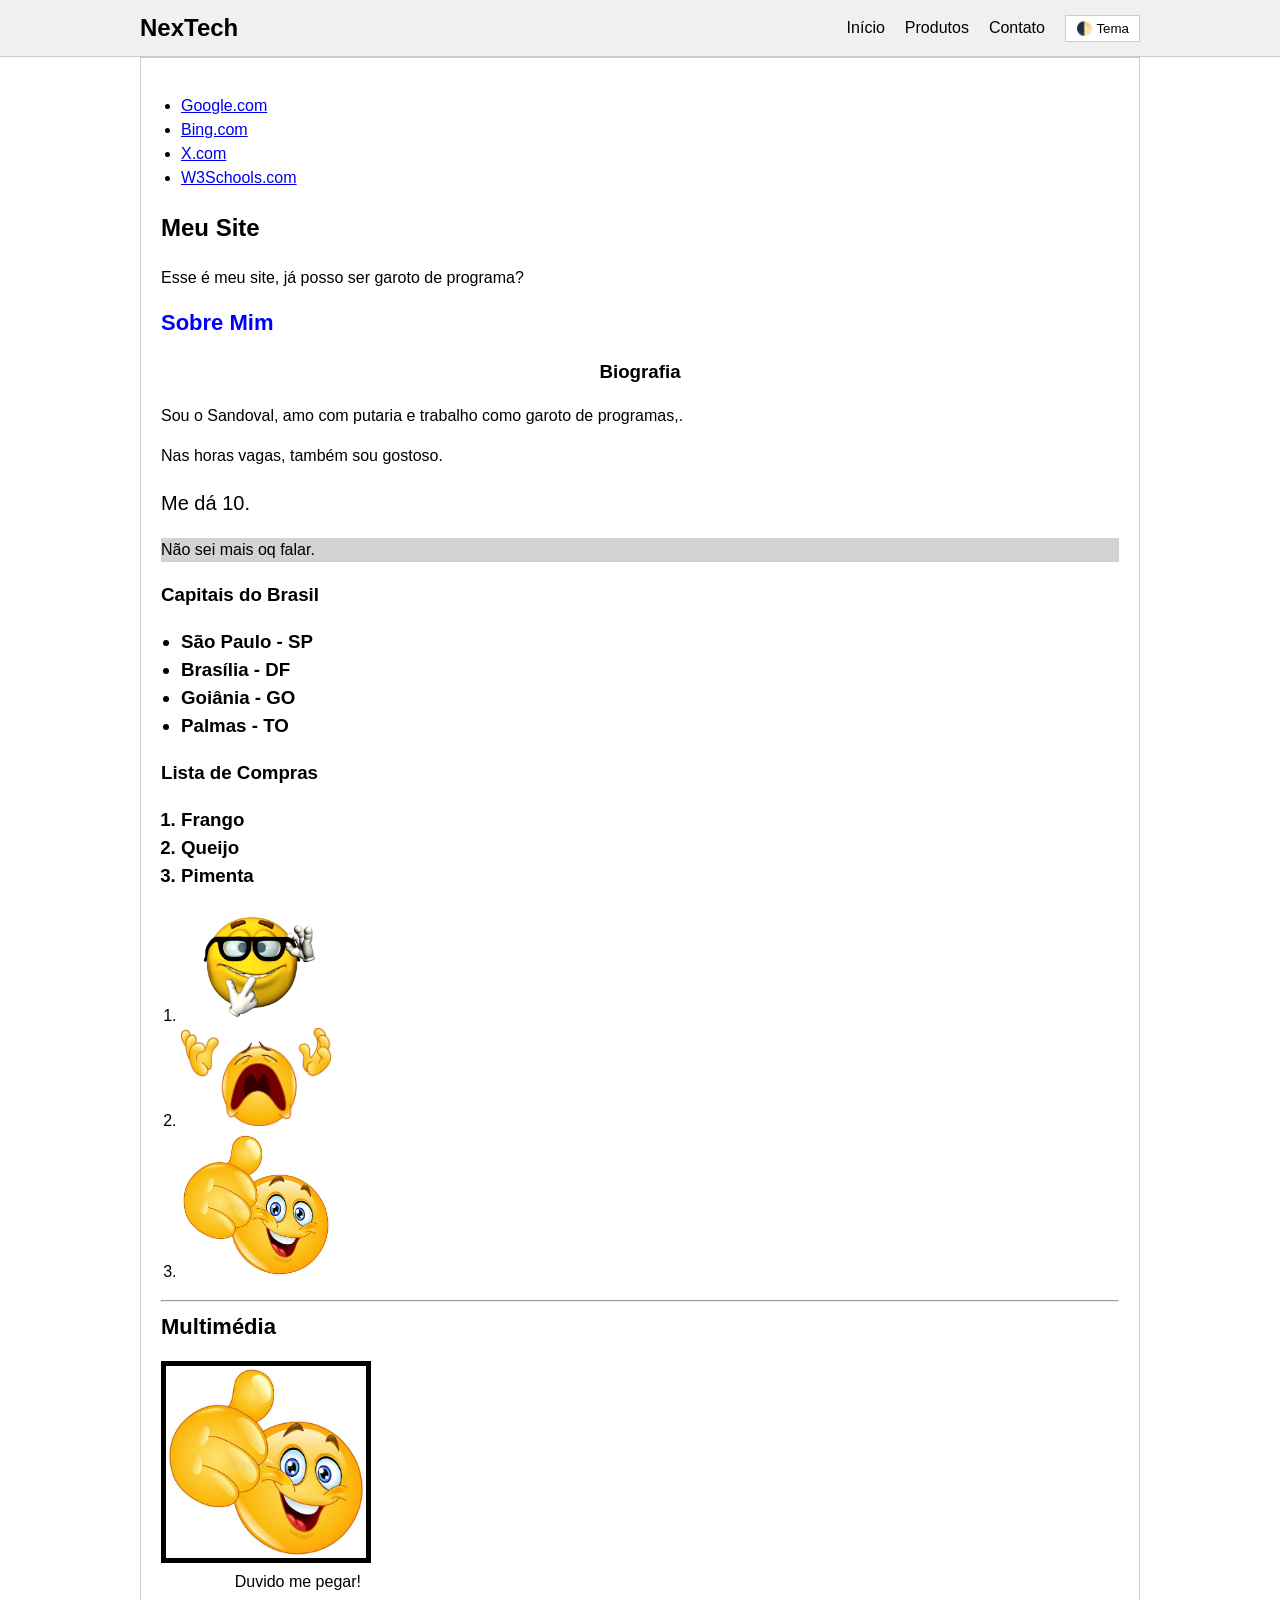
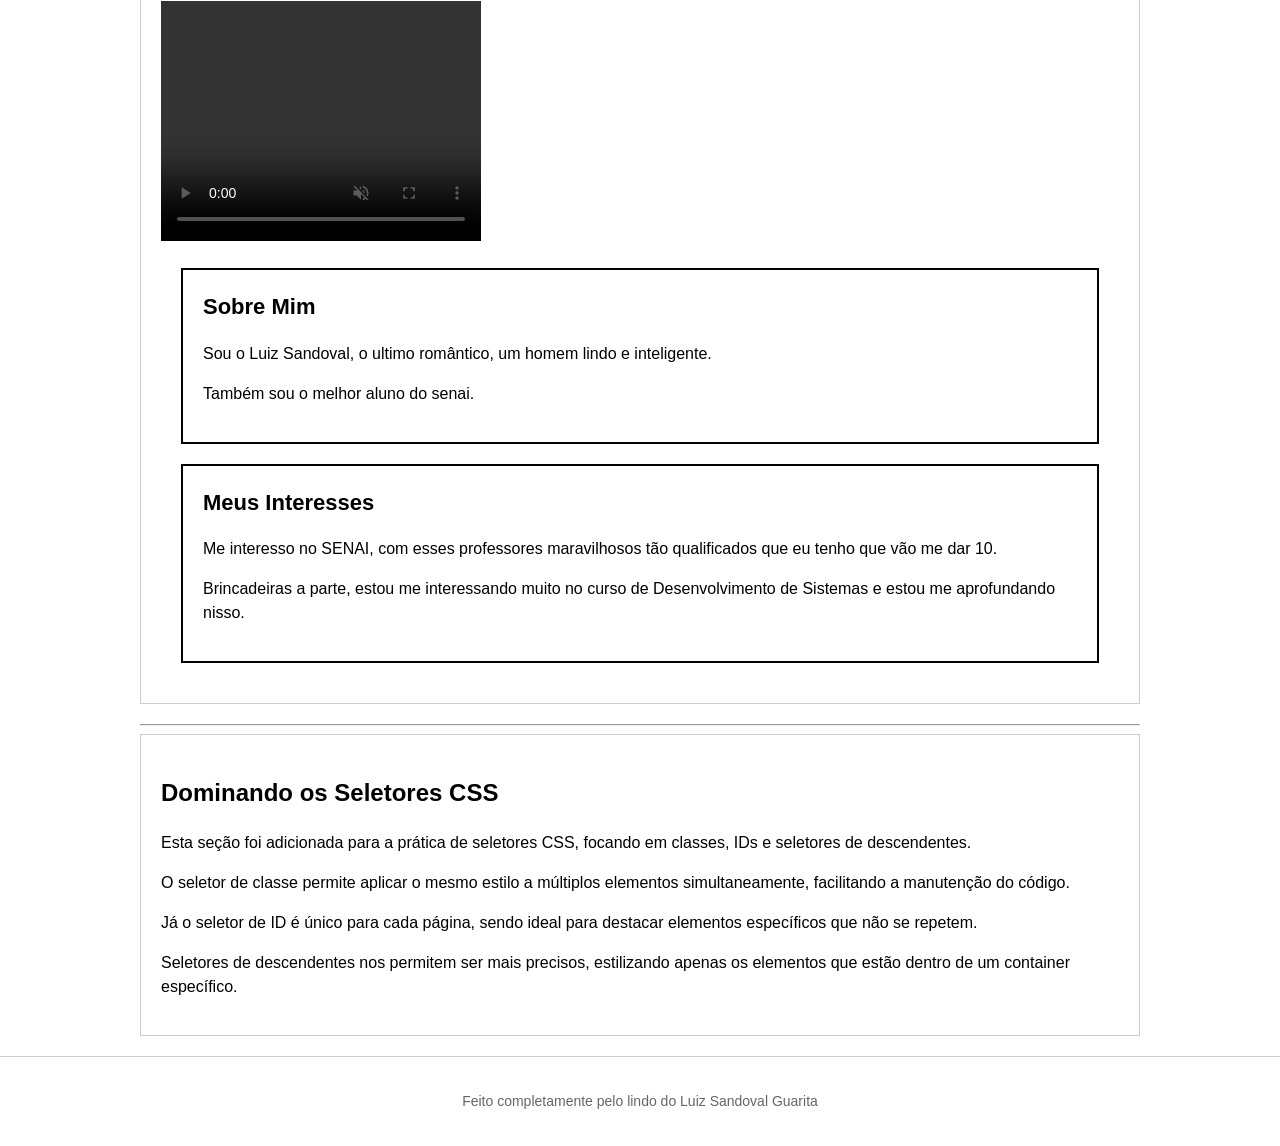
==== commit 06a1c4ba: "Removendo persistência de tema e restaurando botão circular" ====
--- a/index.html
+++ b/index.html
@@ -127,7 +127,7 @@
 
     <footer id="footer">
         <div class="container">
-            <p>&copy; 2026 - Luiz Sandoval</p>
+            <p>Feito completamente pelo lindo do Luiz Sandoval Guarita</p>
         </div>
     </footer>
 
--- a/style.css
+++ b/style.css
@@ -132,6 +132,7 @@
     border: none;
     width: 40px;
     height: 40px;
+    border-radius: 50%;
     cursor: pointer;
     display: none;
 }
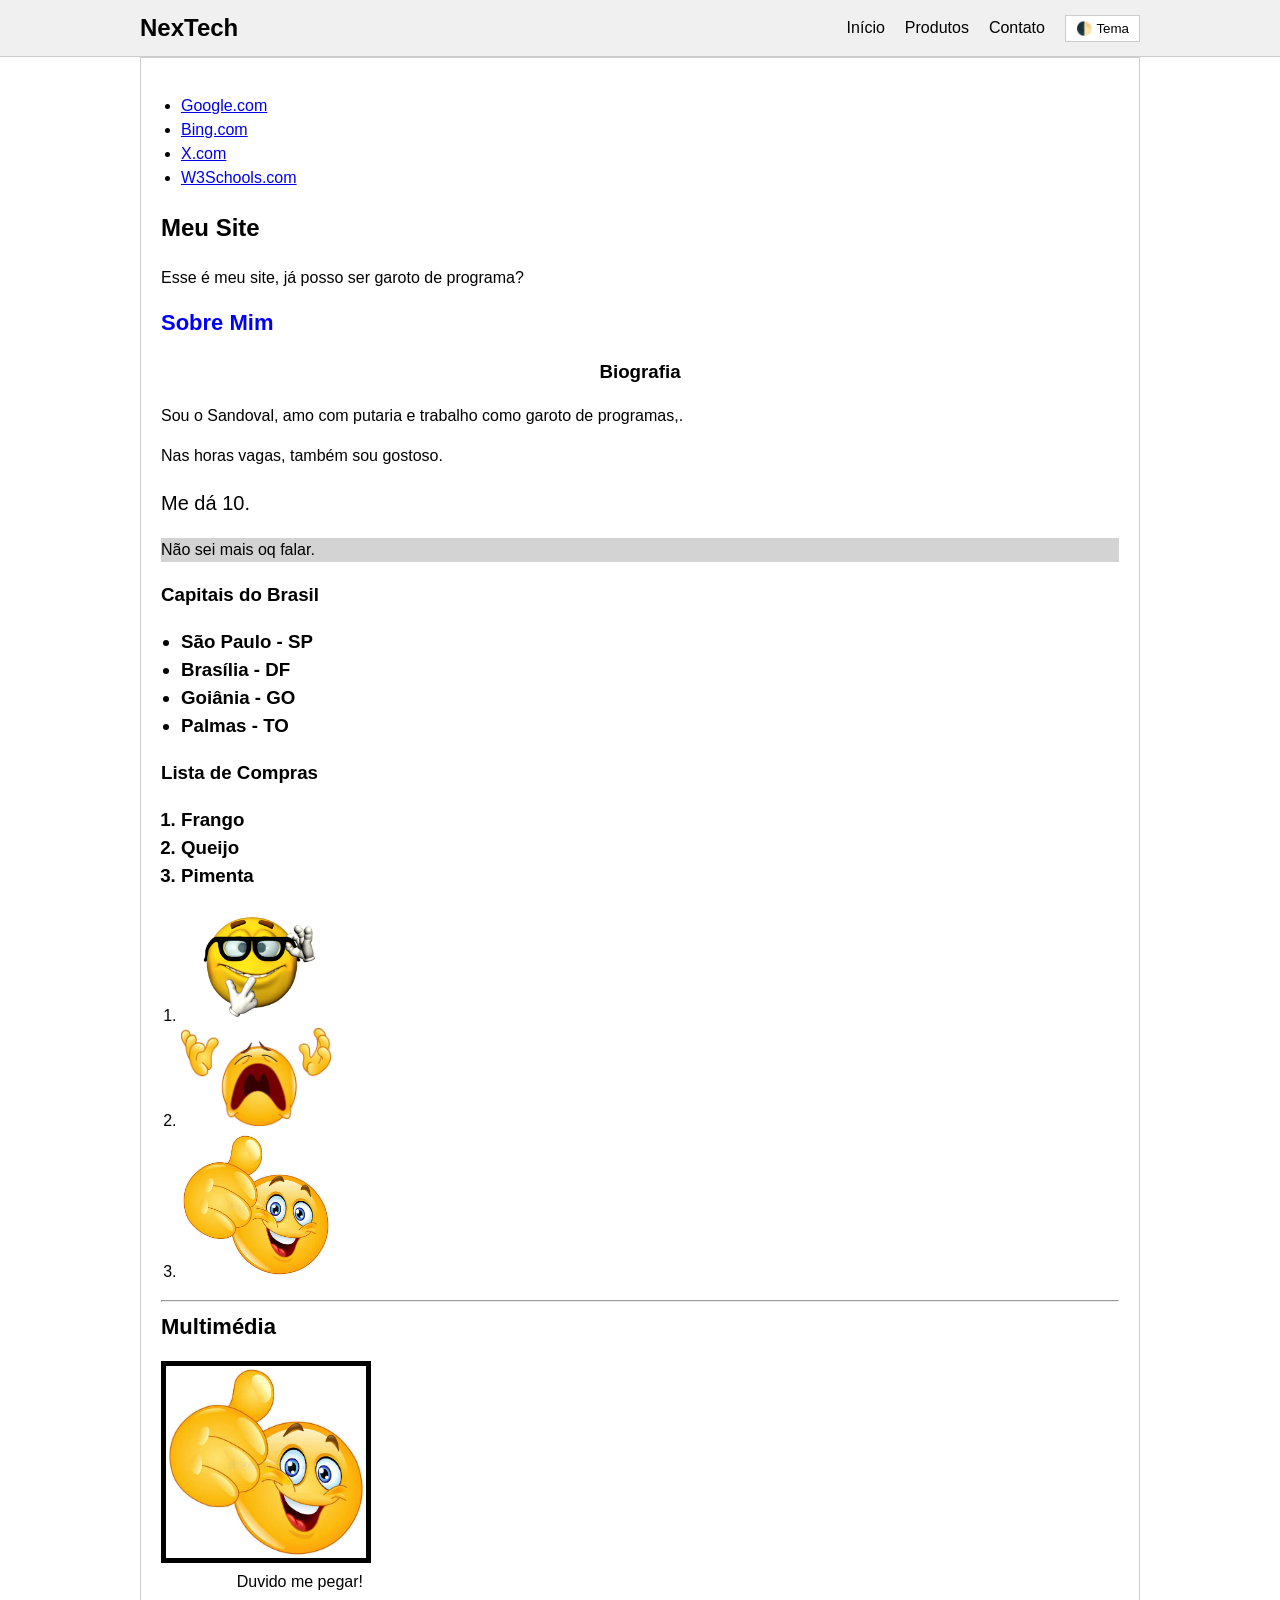
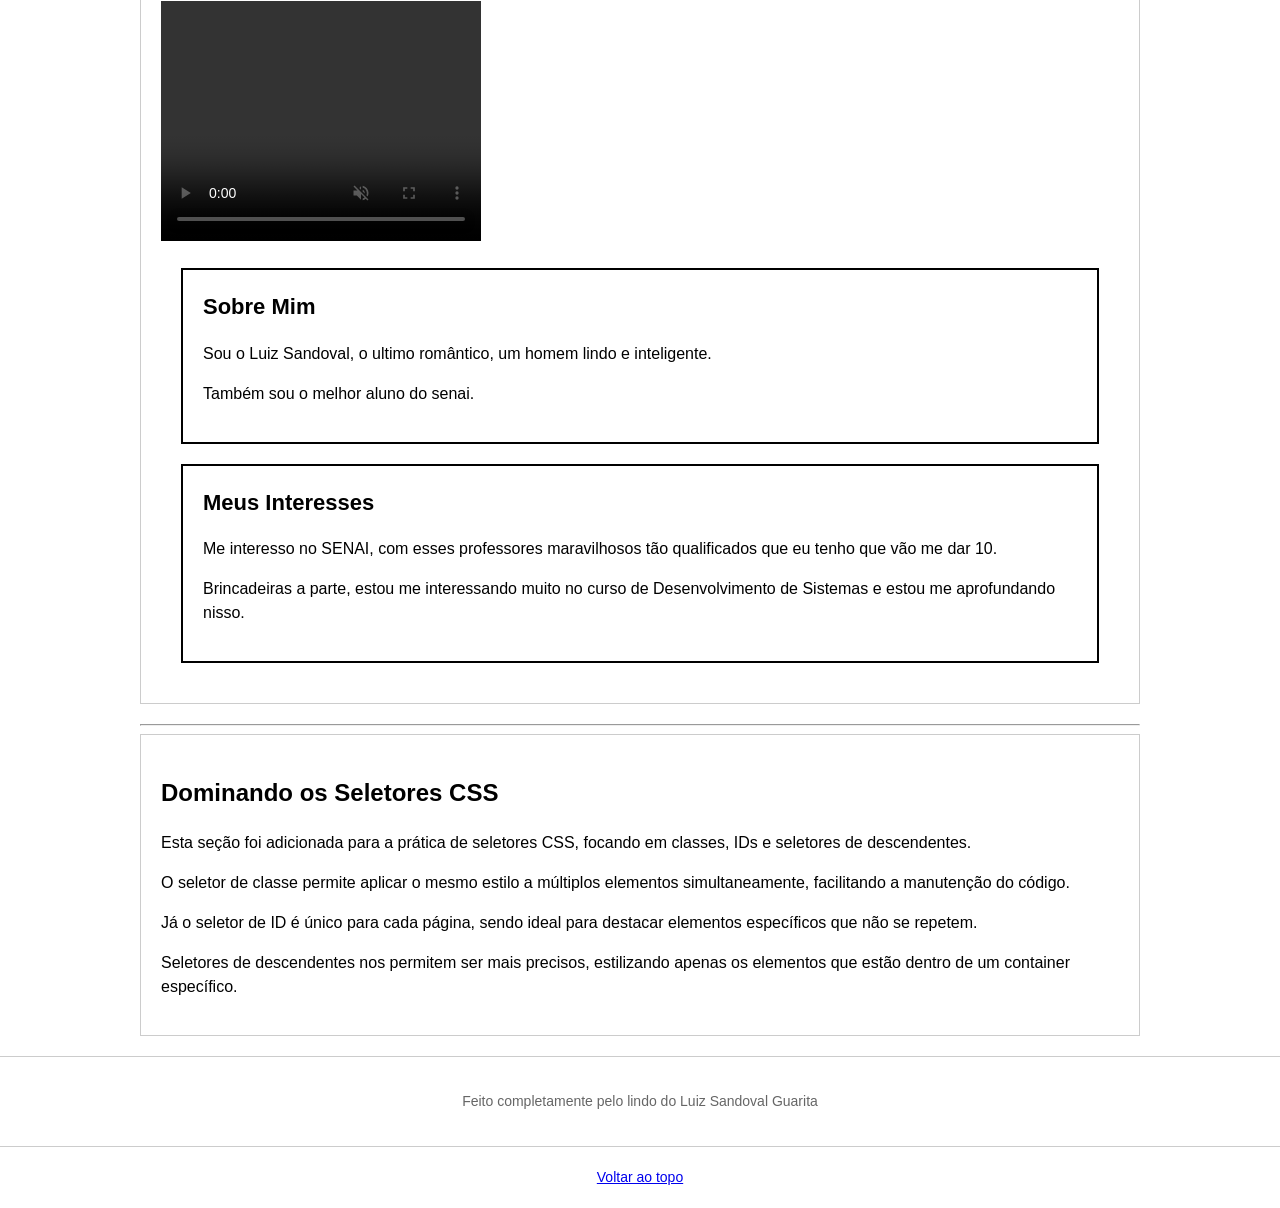
==== commit e4120fd4: "Melhorando botão de voltar ao topo com texto e tamanho" ====
--- a/index.html
+++ b/index.html
@@ -131,7 +131,11 @@
         </div>
     </footer>
 
-    <button id="backToTop" title="Voltar ao topo">↑</button>
+    <footer>
+        <a href="#topo">Voltar ao topo  </a>
+    </footer>
+
+    <button id="backToTop" title="Voltar ao topo">↑ Voltar ao Topo</button>
     <script src="js/script.js"></script>
 </body>
 </html>
--- a/style.css
+++ b/style.css
@@ -130,11 +130,14 @@
     background: var(--primary);
     color: white;
     border: none;
-    width: 40px;
-    height: 40px;
-    border-radius: 50%;
+    padding: 10px 20px;
+    border-radius: 20px;
     cursor: pointer;
     display: none;
+    align-items: center;
+    justify-content: center;
+    font-weight: bold;
+    font-size: 16px;
 }
 
 footer {
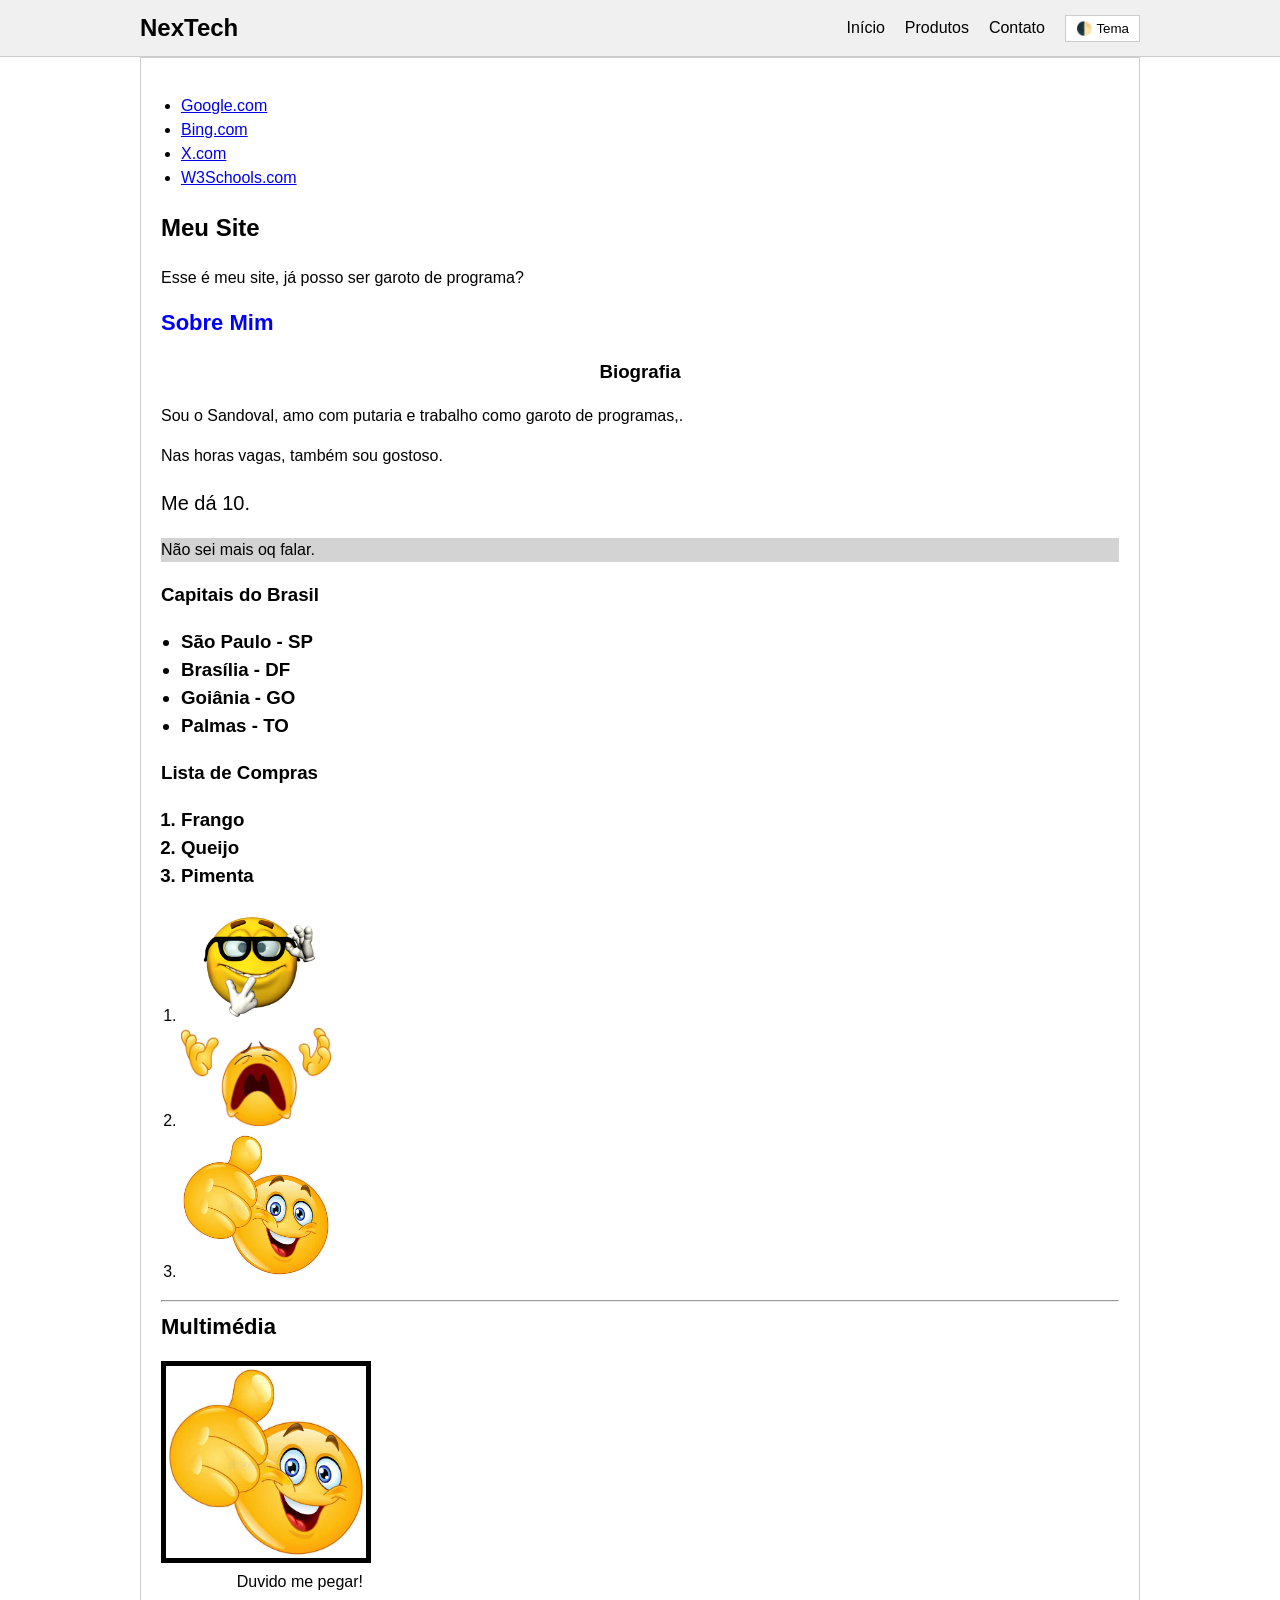
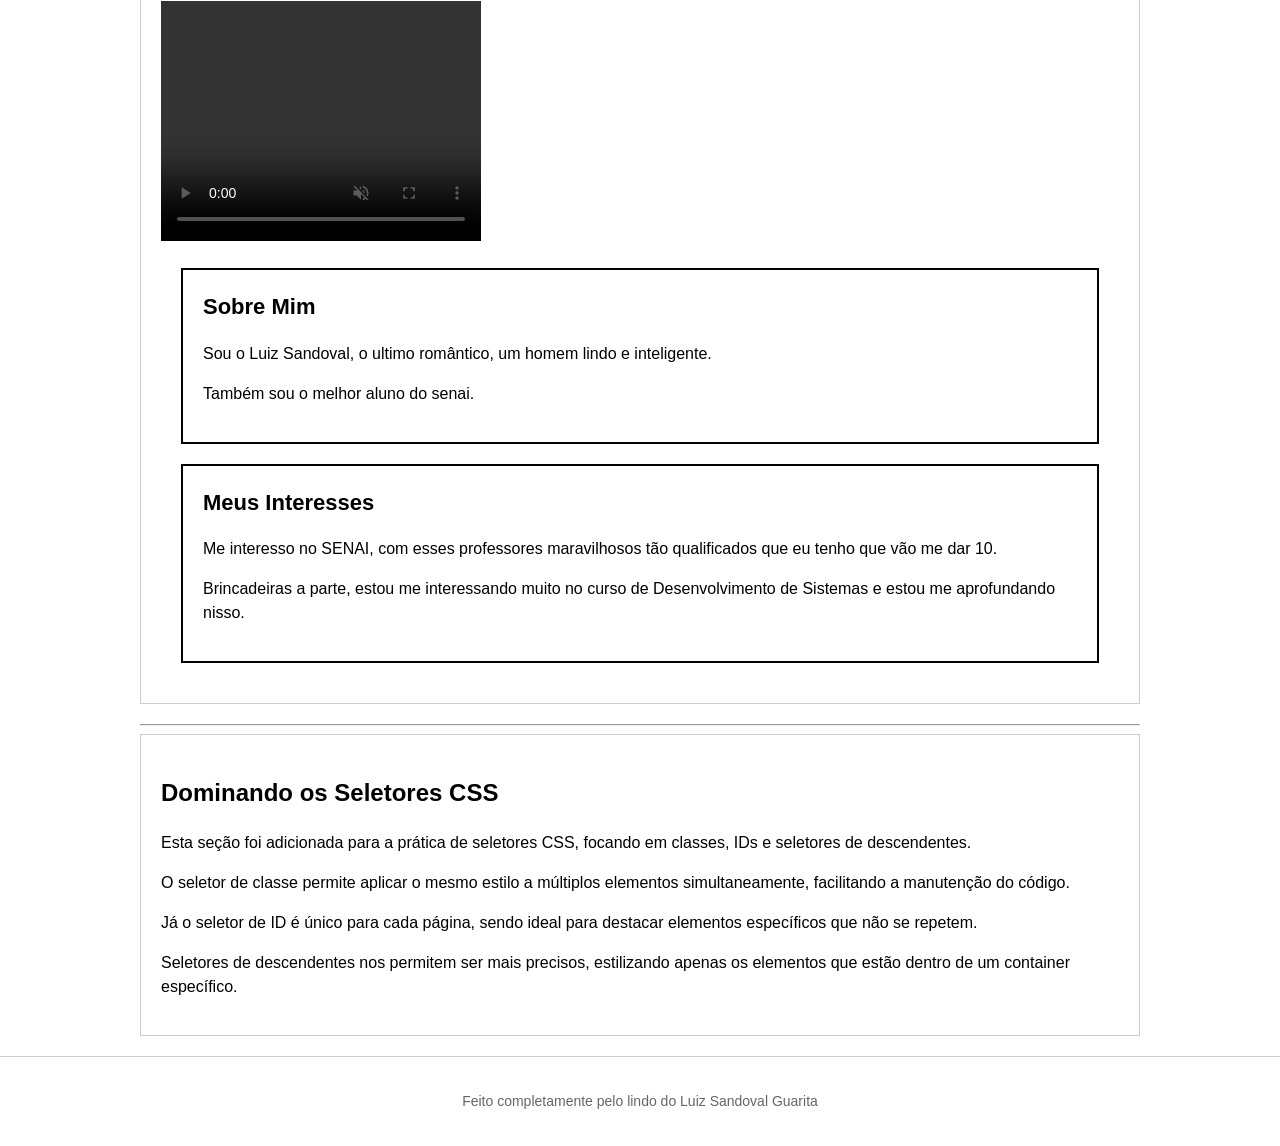
==== commit a3e6f36c: "Arrumando footer para todas as abas de navegação" ====
--- a/index.html
+++ b/index.html
@@ -131,10 +131,6 @@
         </div>
     </footer>
 
-    <footer>
-        <a href="#topo">Voltar ao topo  </a>
-    </footer>
-
     <button id="backToTop" title="Voltar ao topo">↑ Voltar ao Topo</button>
     <script src="js/script.js"></script>
 </body>
